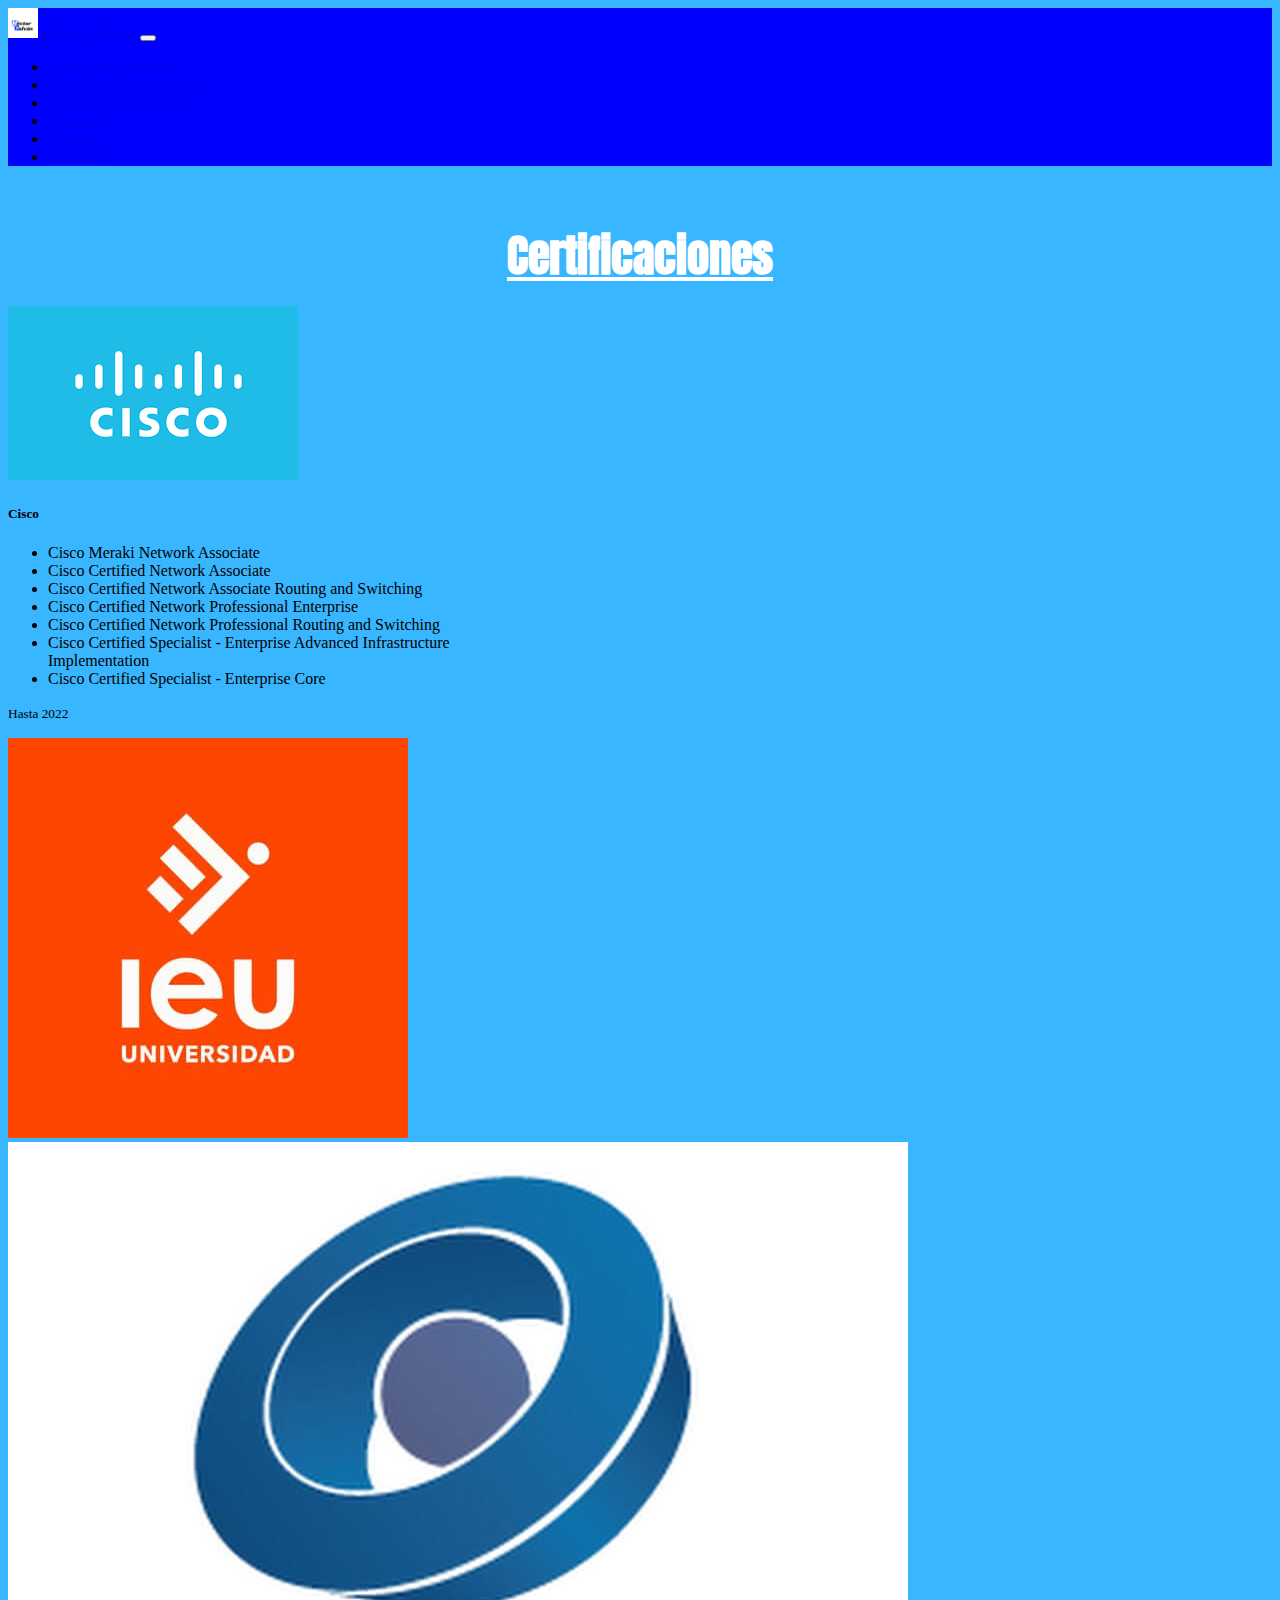
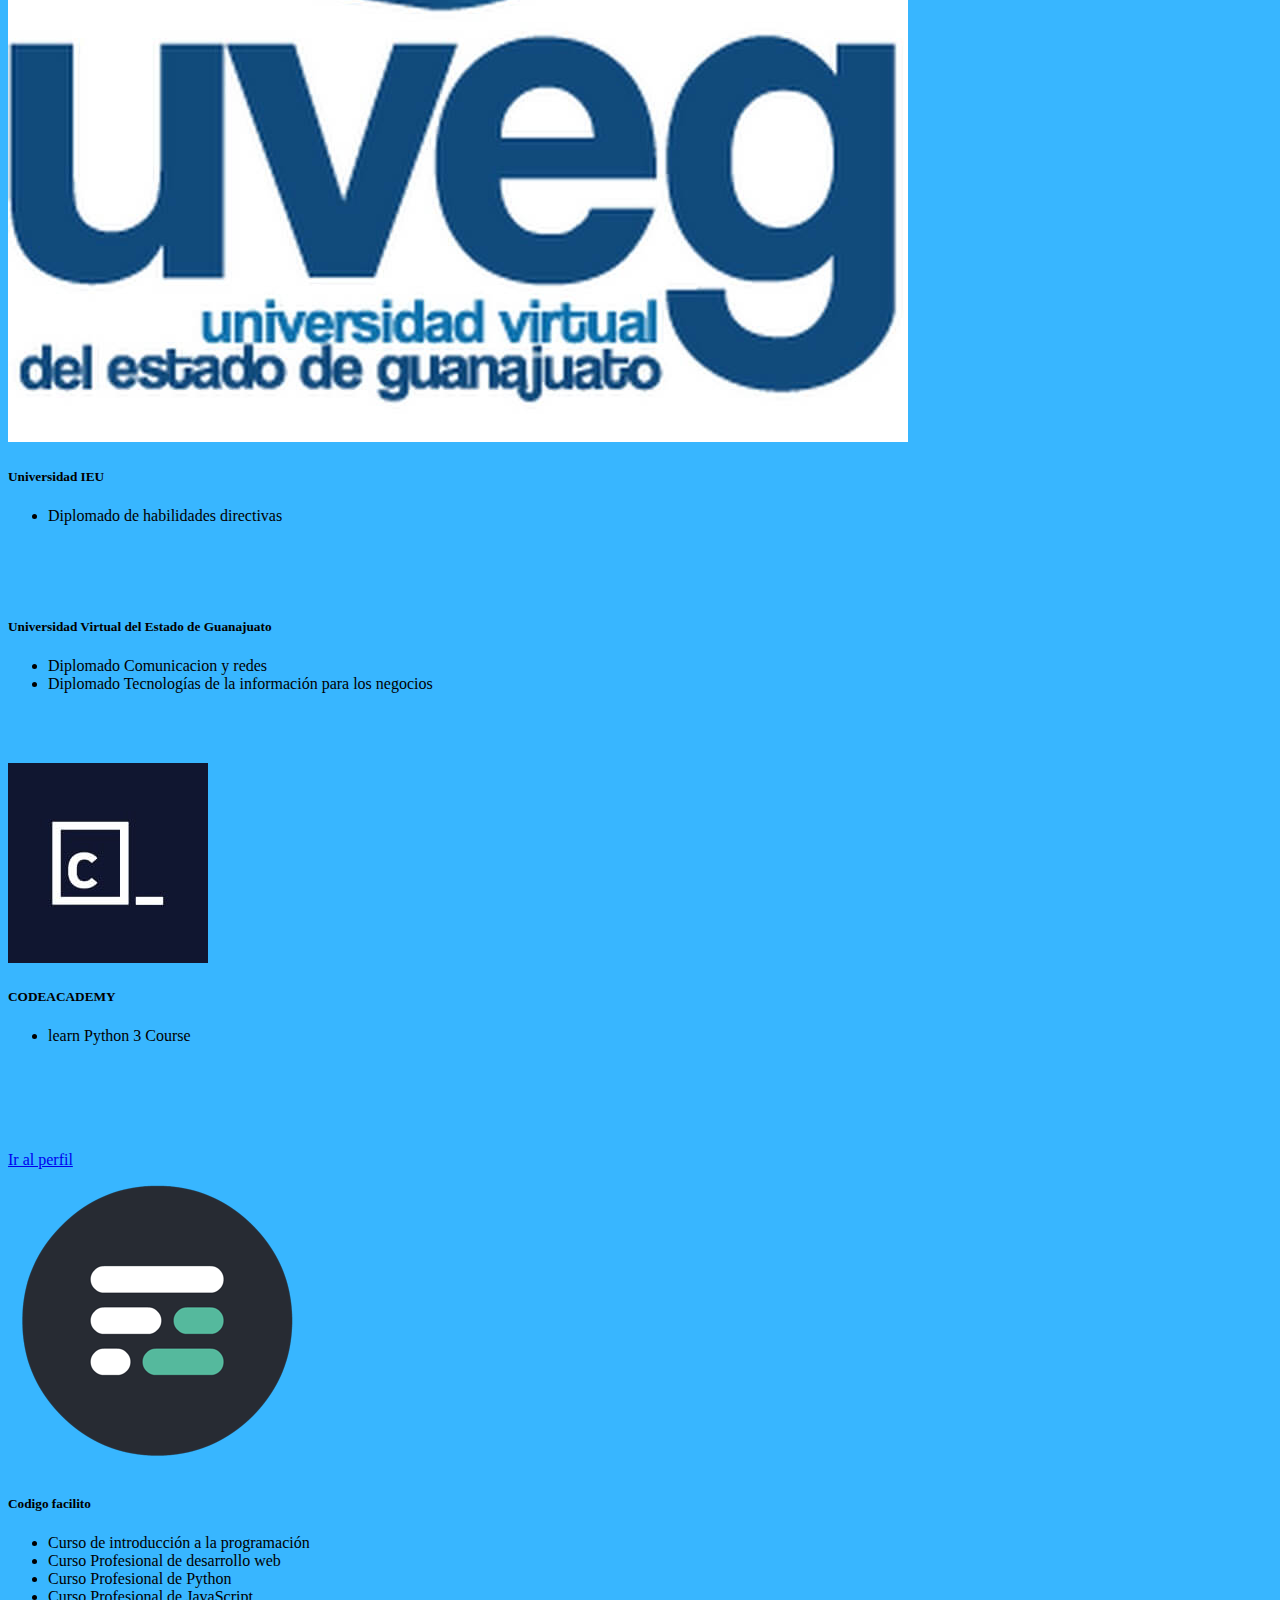
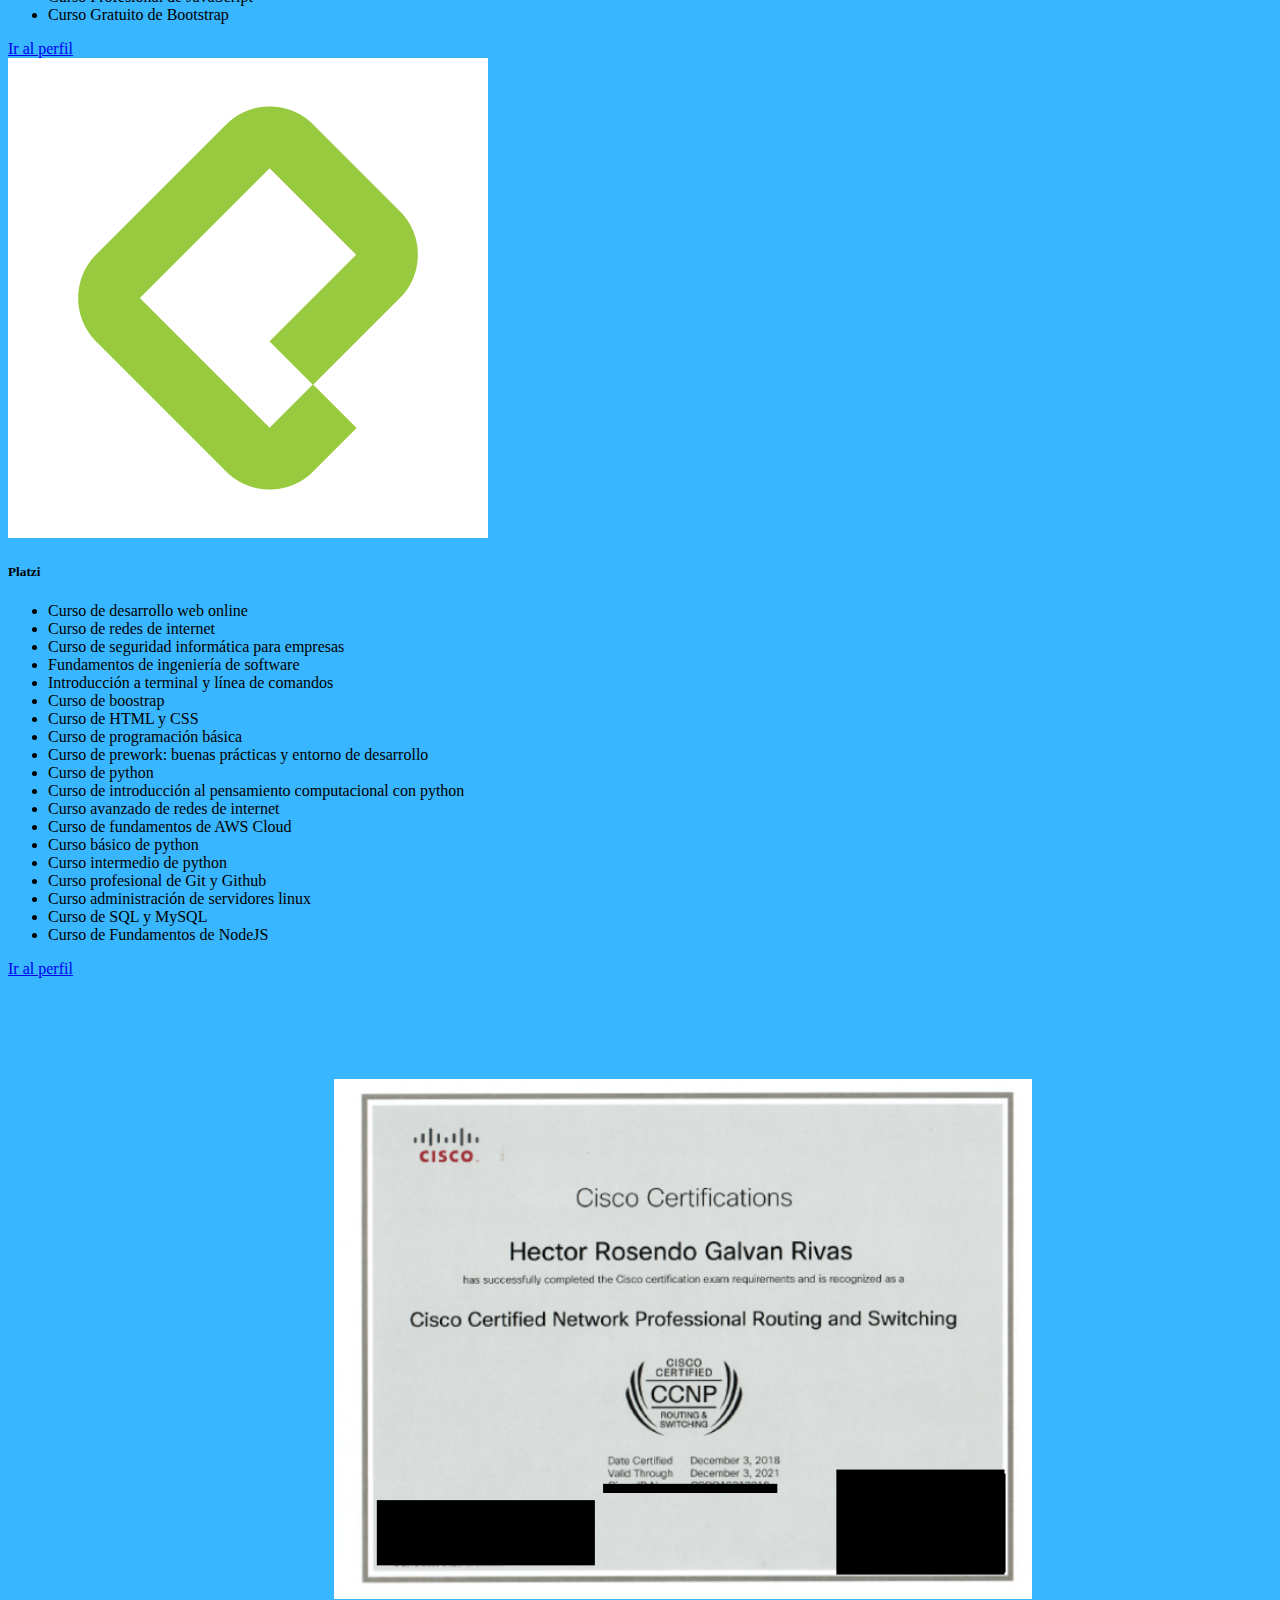
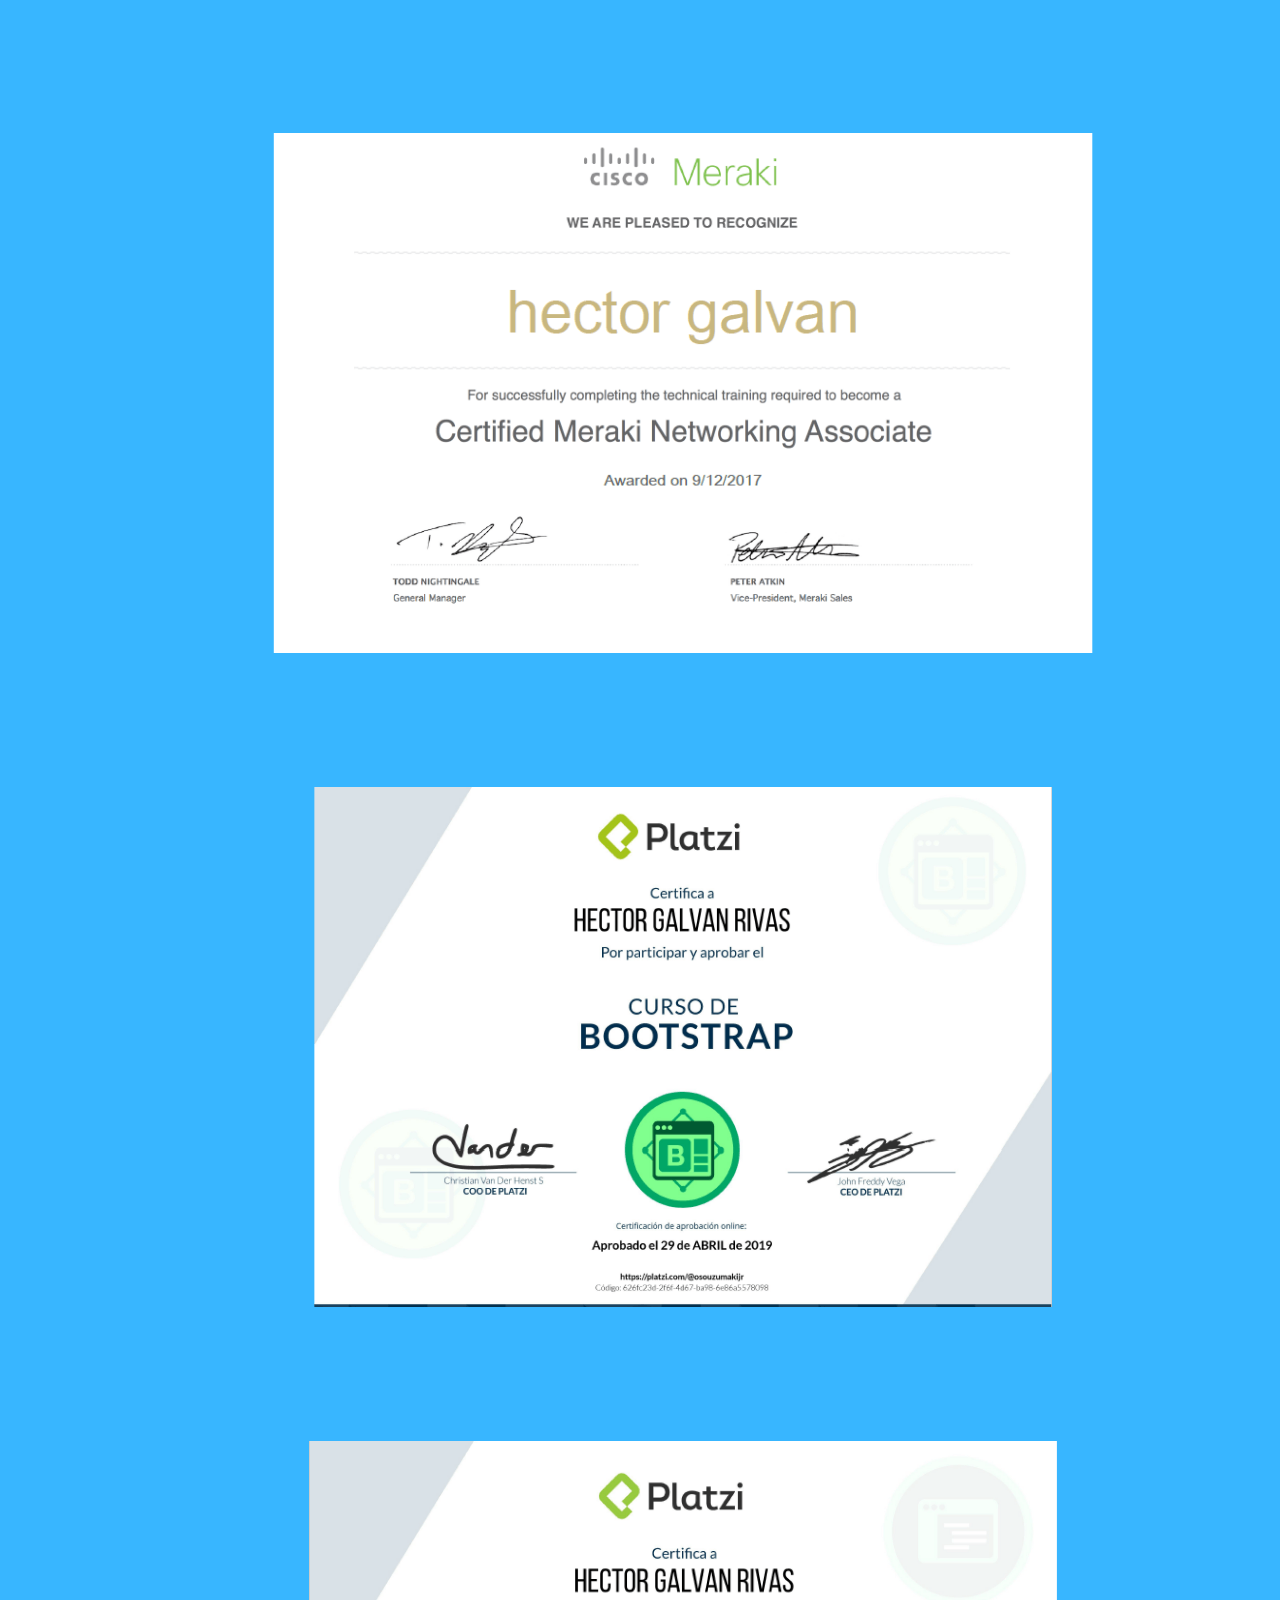
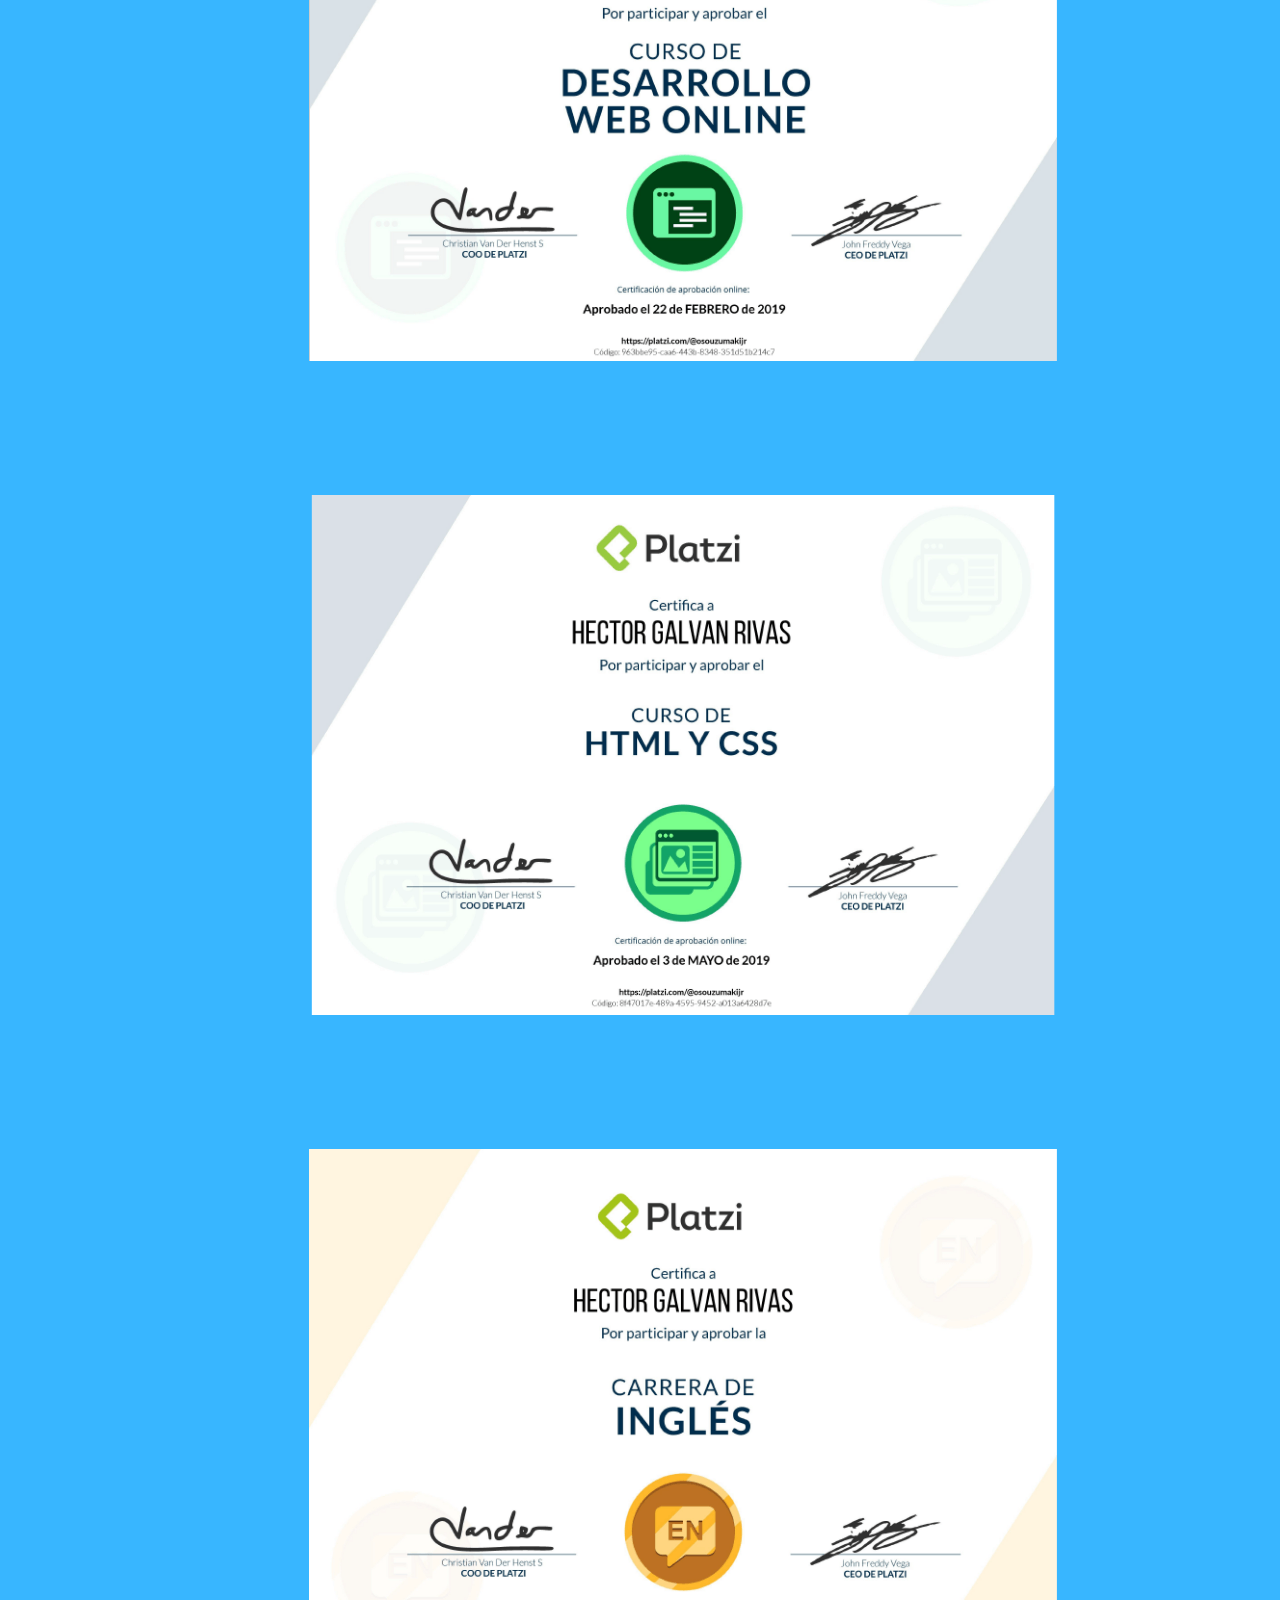
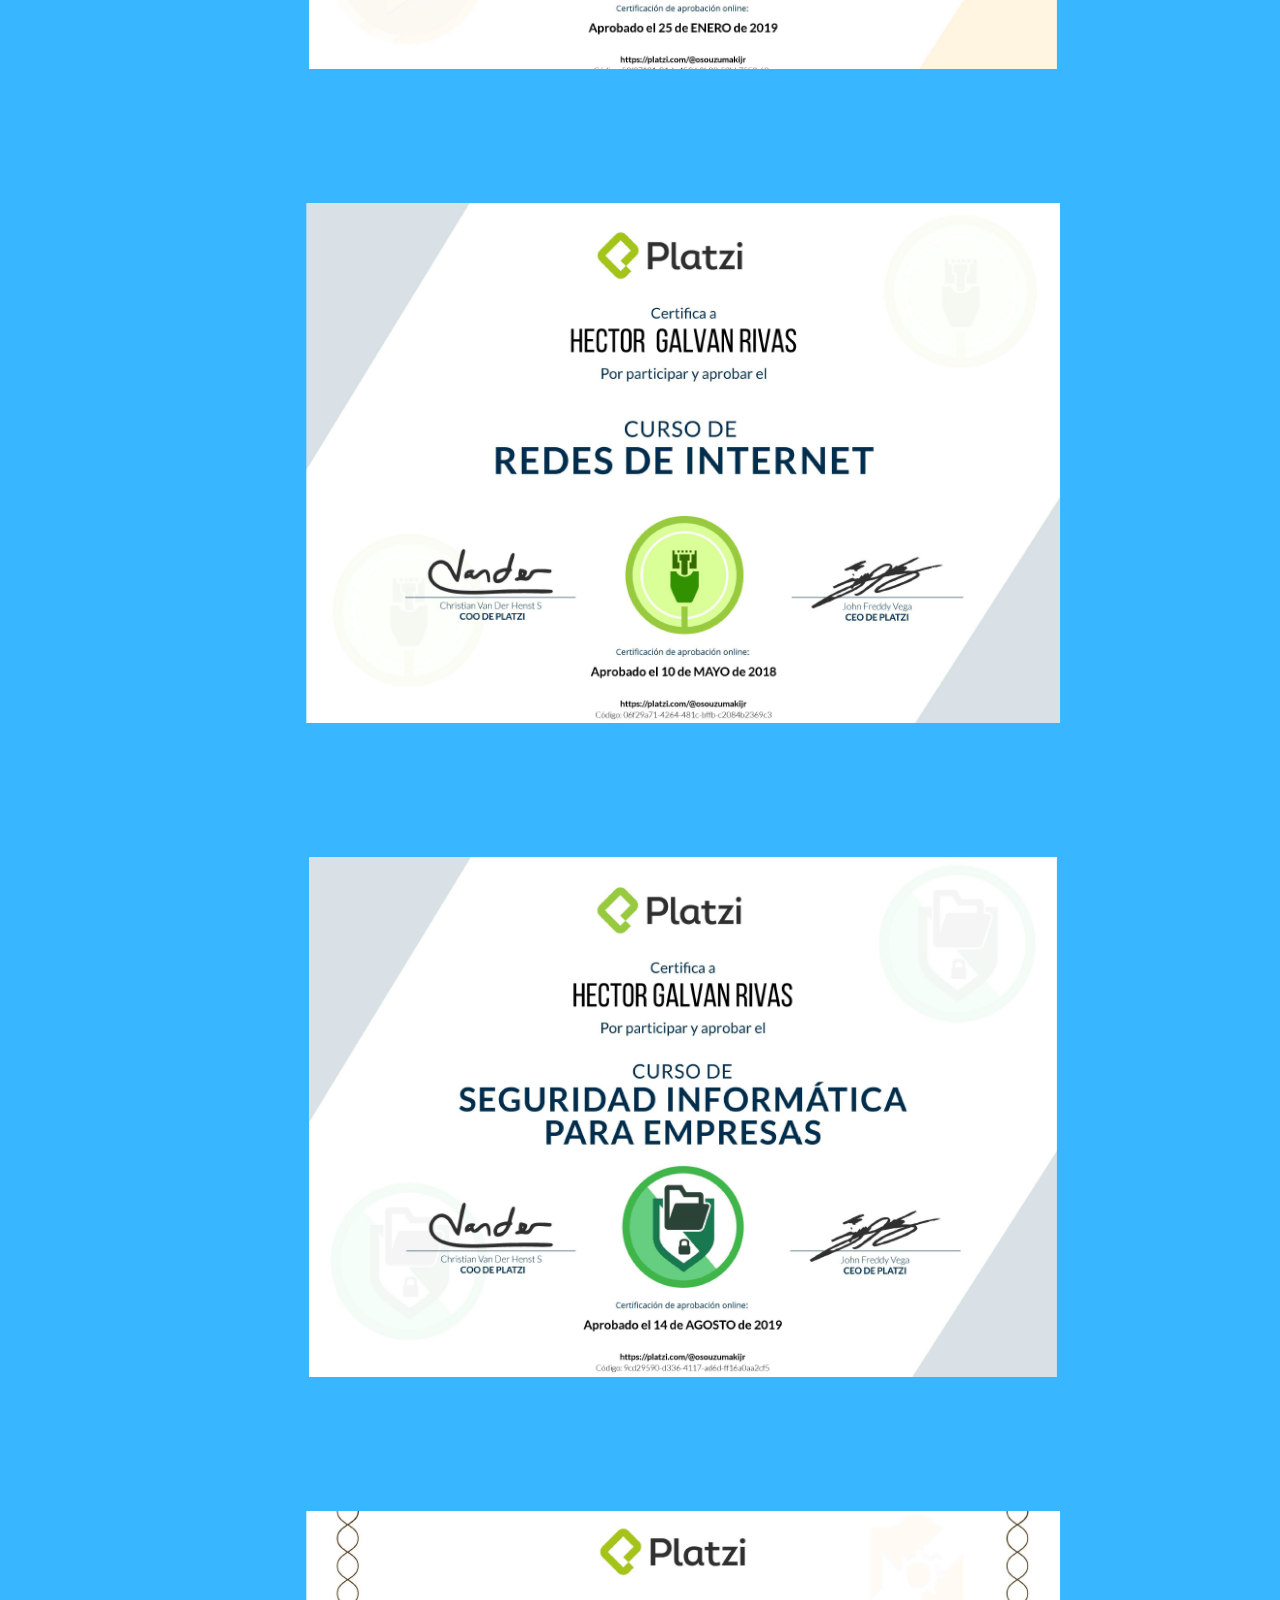
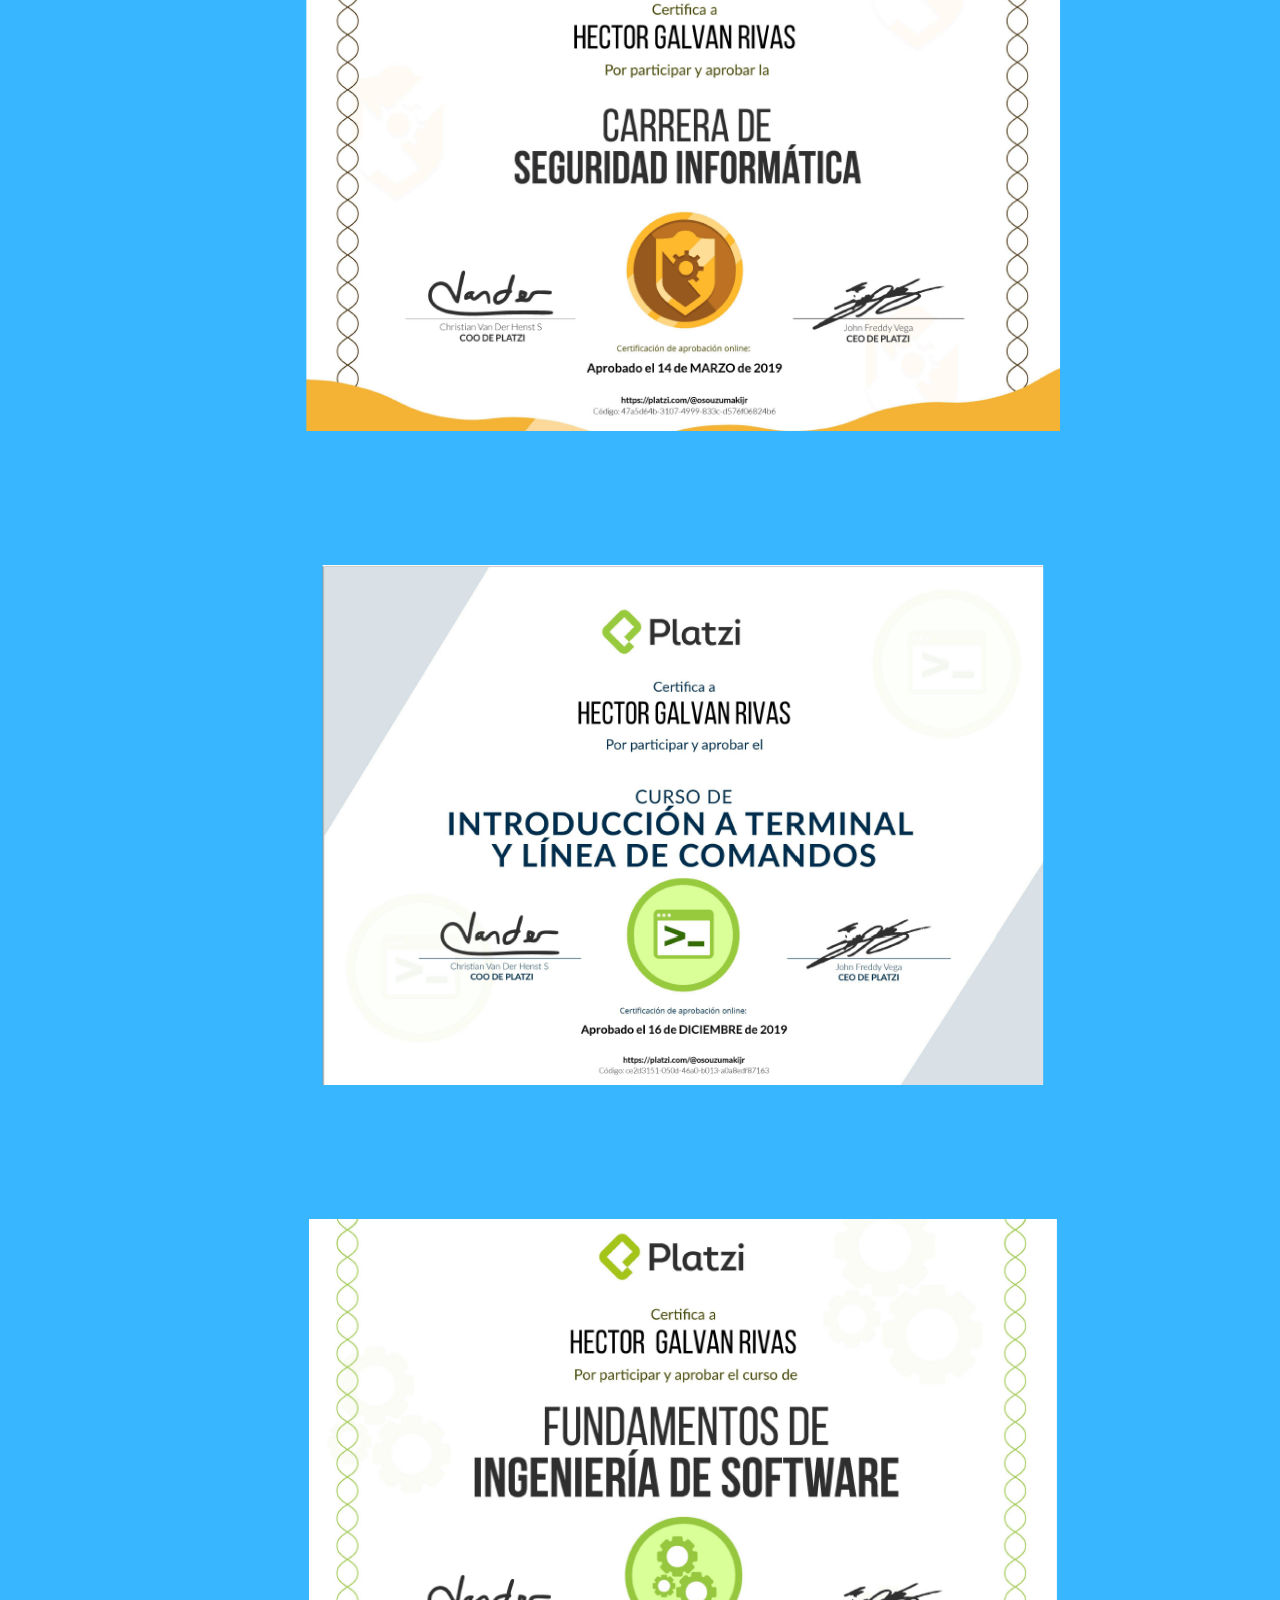
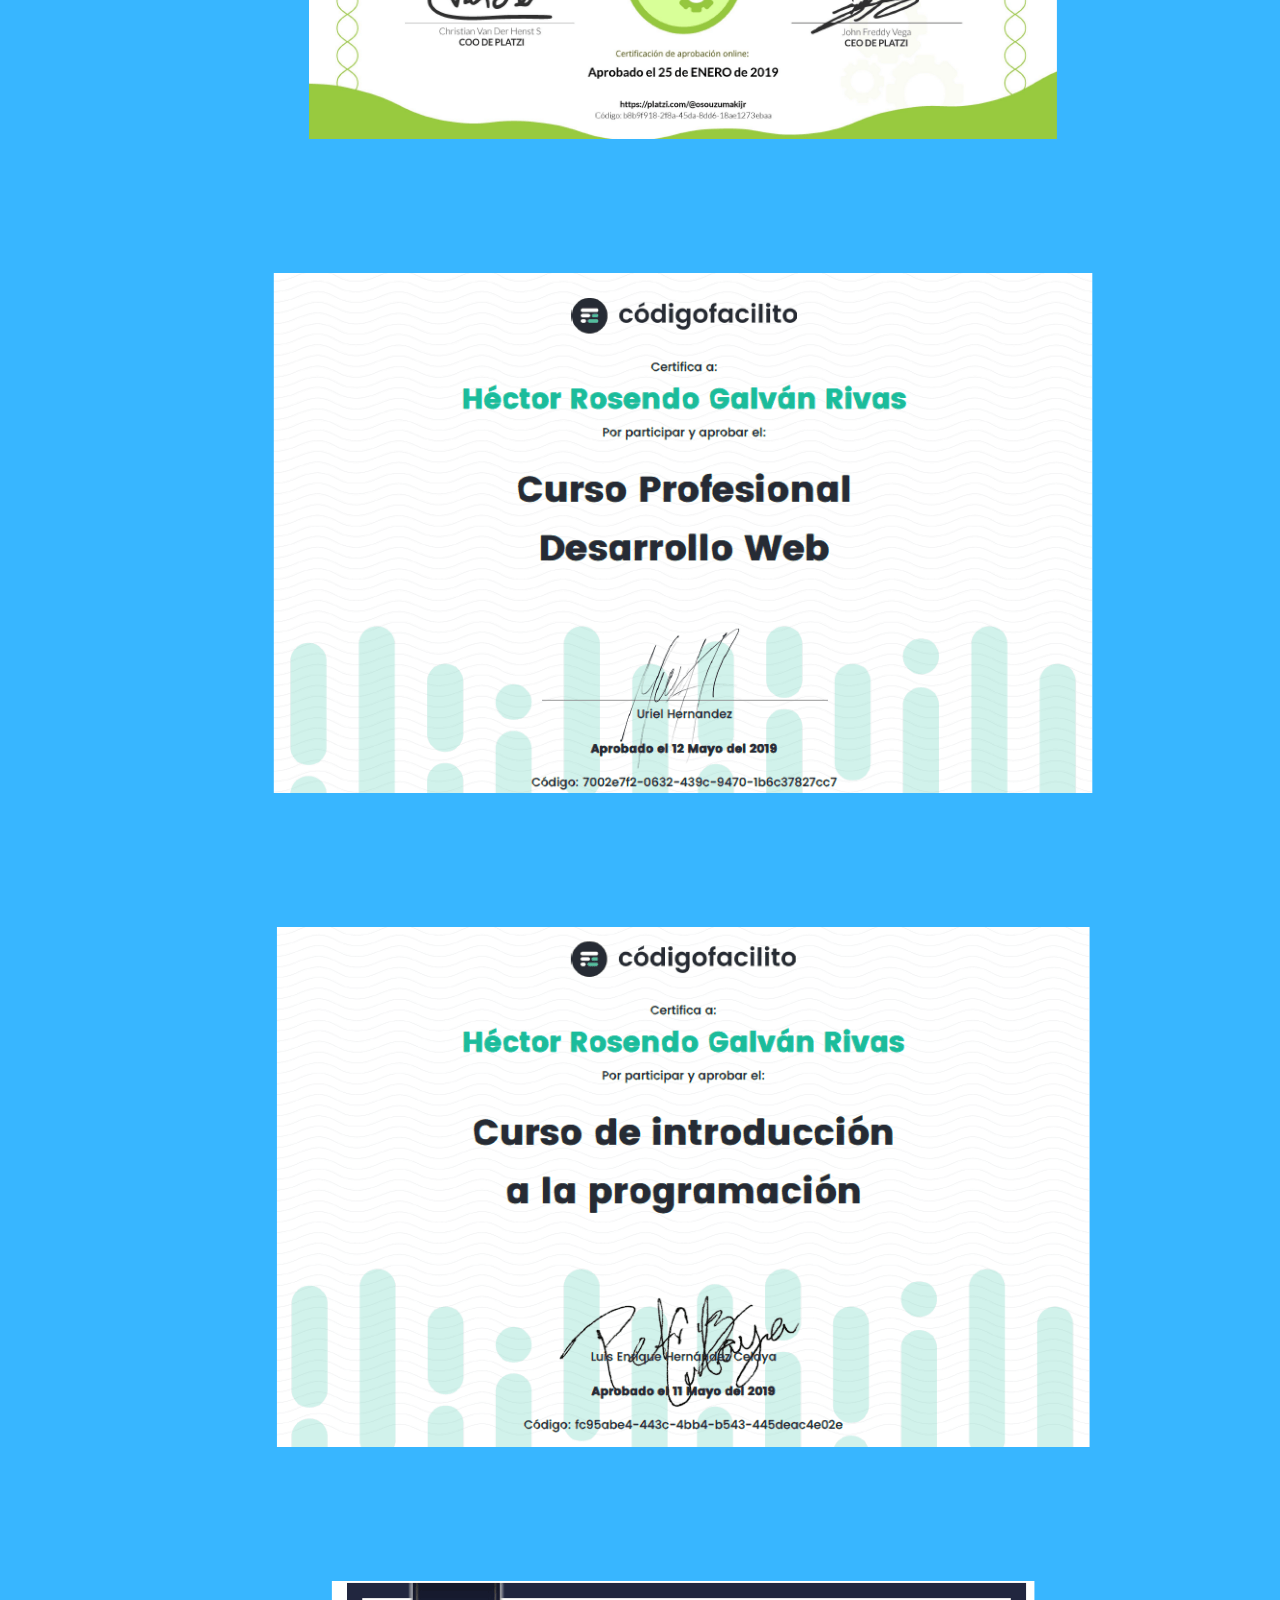
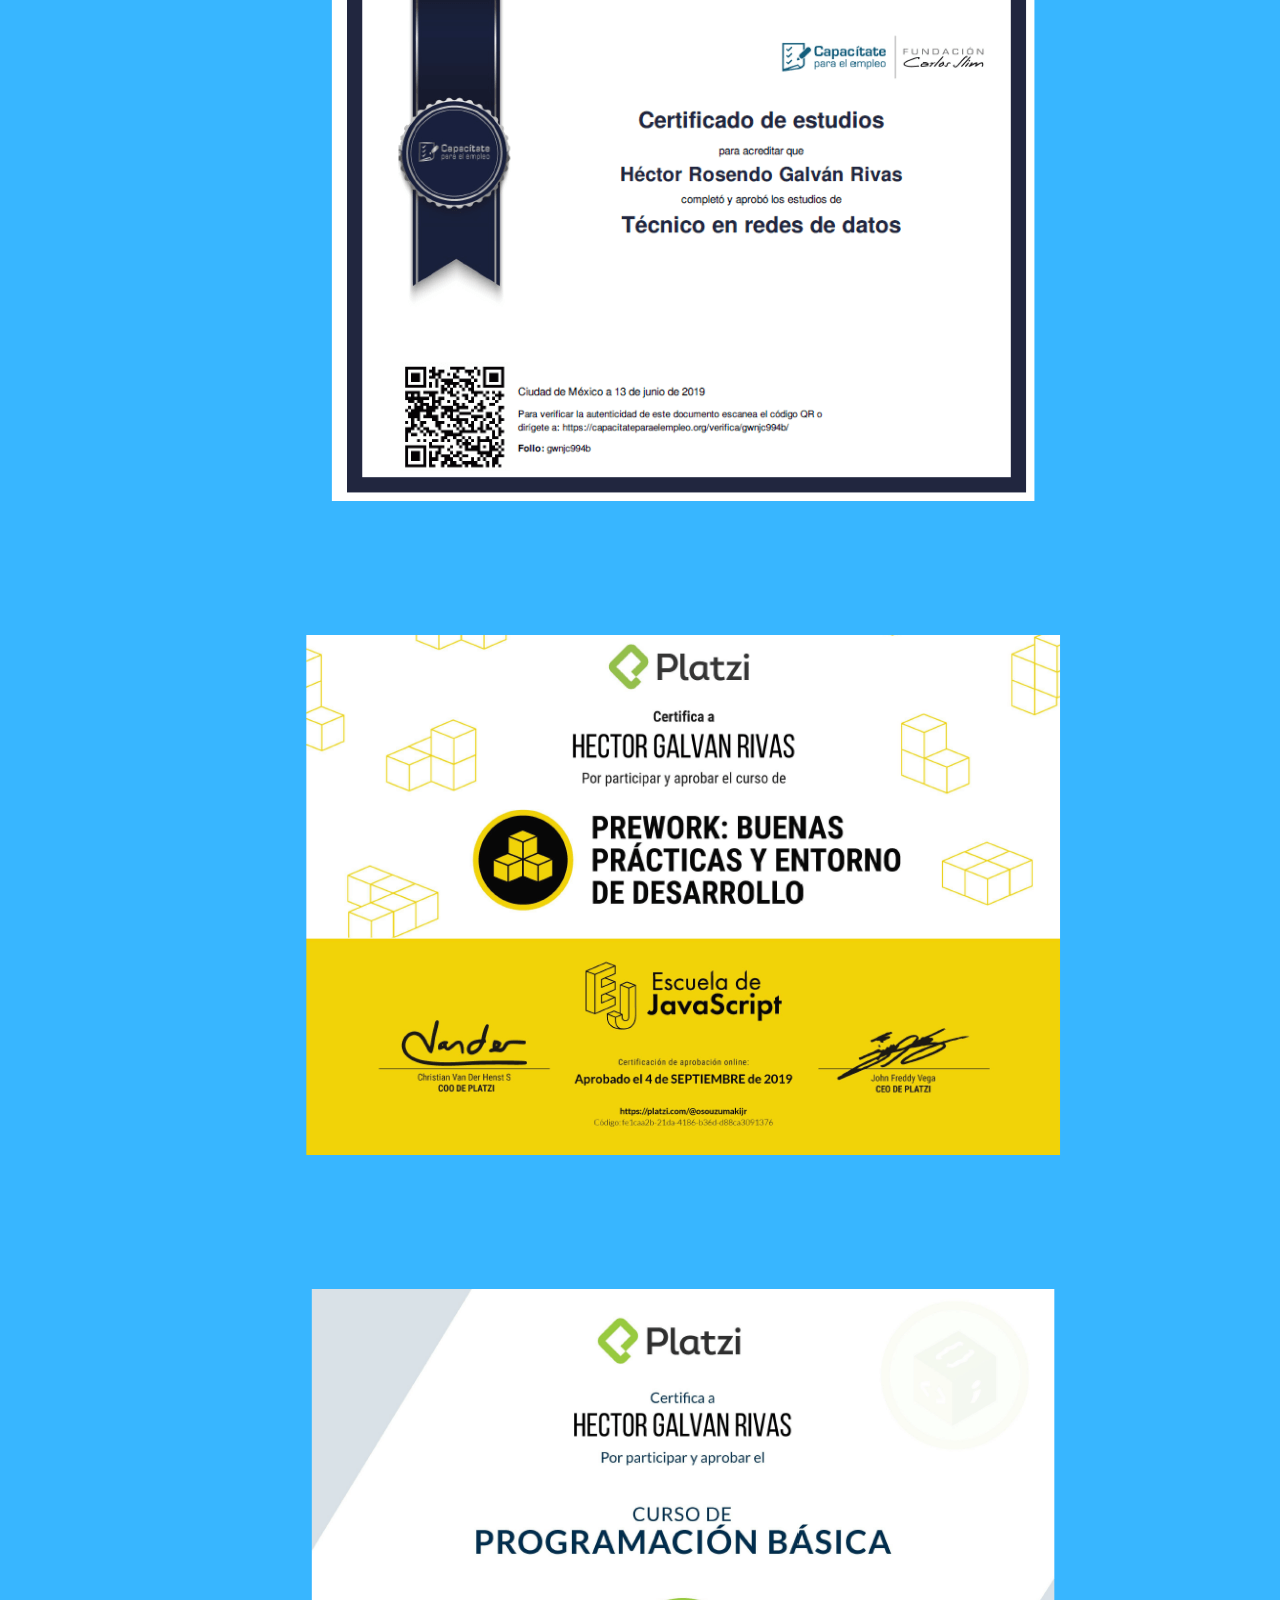
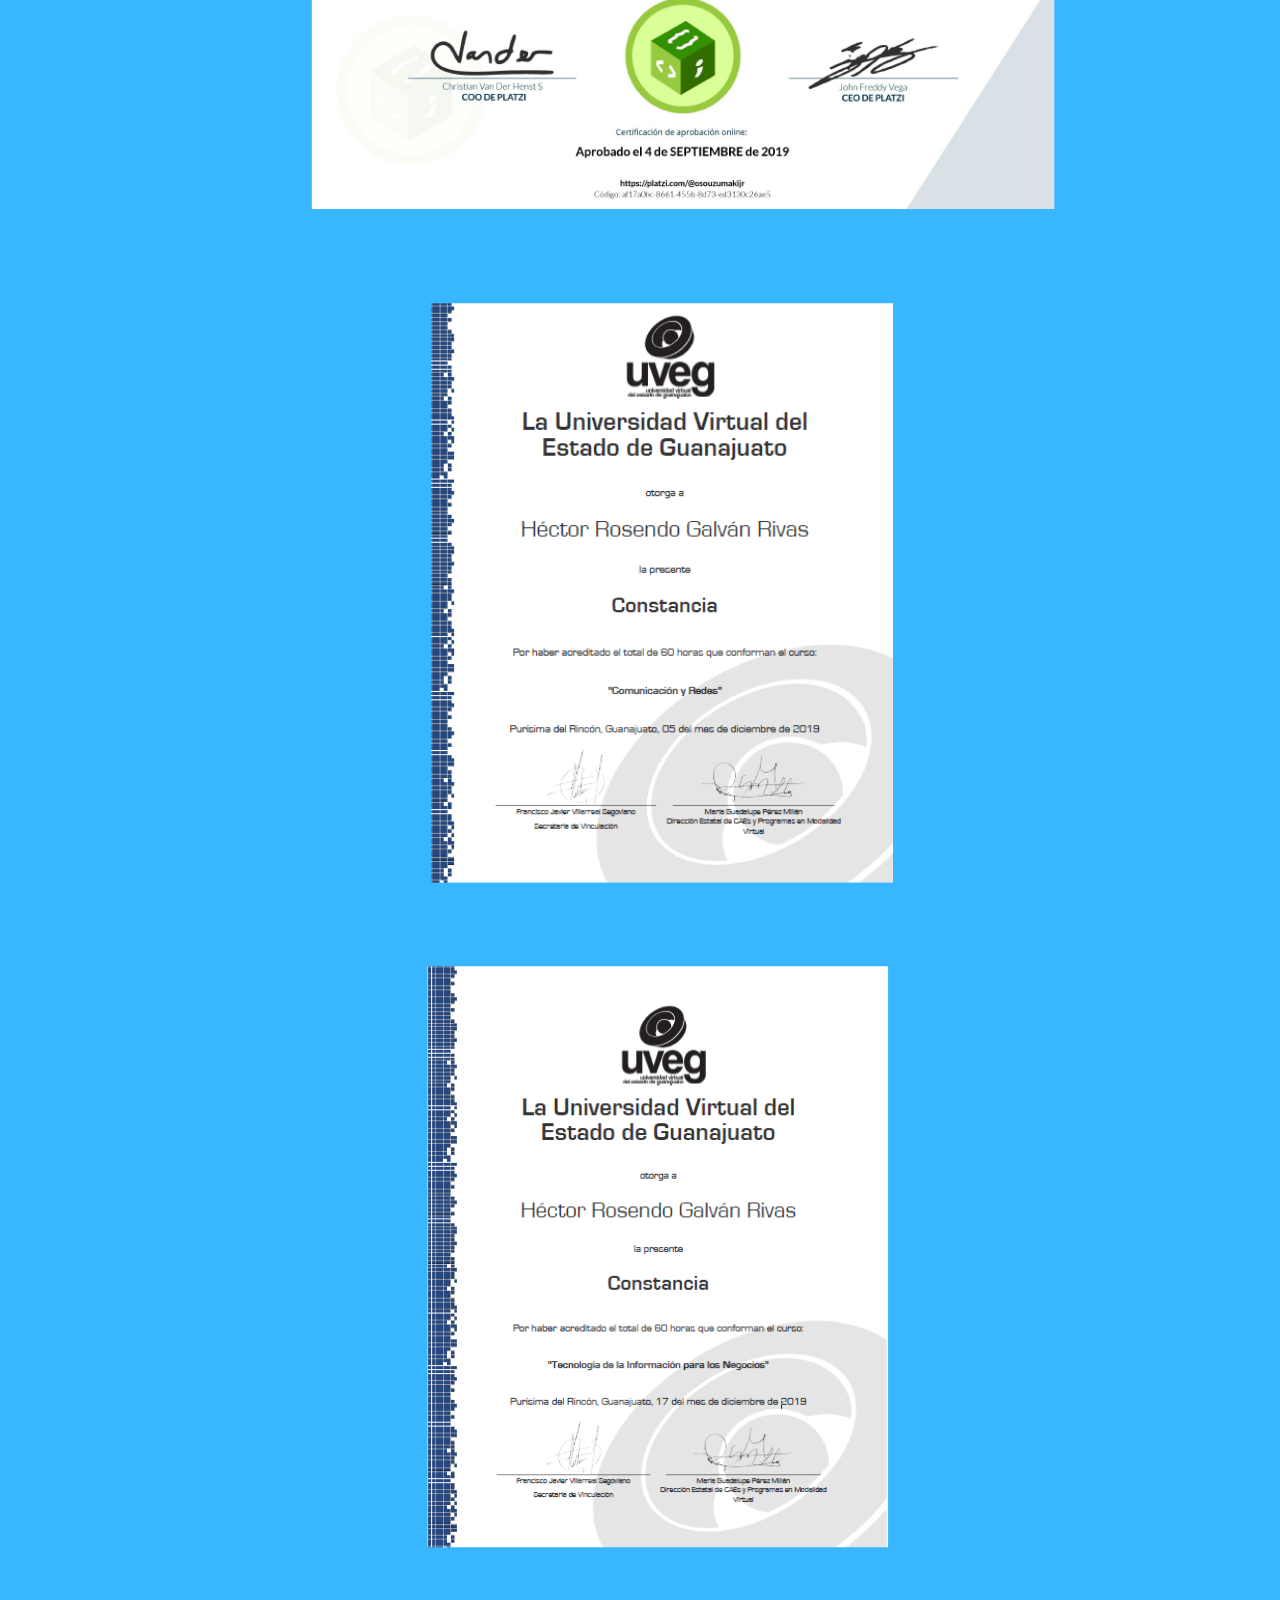
==== certificaciones.html @ f0a774d4 "version nueva sin contatcto" ====
<!DOCTYPE html>
<html lang="es">
<head>
    <meta charset="UTF-8">
    <meta http-equiv="X-UA-Compatible" content="IE=edge">
    <meta name="viewport" content="width=device-width, initial-scale=1.0">
    <link rel="stylesheet" href="https://cdn.jsdelivr.net/npm/bootstrap@4.6.0/dist/css/bootstrap.min.css" integrity="sha384-B0vP5xmATw1+K9KRQjQERJvTumQW0nPEzvF6L/Z6nronJ3oUOFUFpCjEUQouq2+l" crossorigin="anonymous">
    <link rel="stylesheet" href="css/index.css">
    <link rel="stylesheet" href="css/responsive.css">
    <link href='https://fonts.googleapis.com/css?family=Anton' rel='stylesheet'>
    <script src="https://kit.fontawesome.com/4000791b54.js"></script>
    
    <title>Hector Galvan</title>
    <link rel="icon" type="image/png" href="images/H.png">
</head>


<body id="home-pg">

    <!-- navbar  -->

    <div class="container main-container">
    <body data-spy="scroll" data-target="#navbarSupportedContent"></body>
  
        <nav class="navbar navbar-expand-lg navbar-light bg-light sticky-top"  style="background-color: blue;">
          <div class="container" id="barra">
              <div class="row">
                  
                <!---barra de navegacion --->
    
          <a class="navbar-brand ml-auto" href="#">
                        <img src="images/H.png" width="30" height="30" alt="logo">
                      </a>
                <a class="navbar-brand" href="index.html"><i class="far fa-smile"></i> Héctor  Galván </a>
                <button class="navbar-toggler" type="button" data-toggle="collapse" data-target="#navbarSupportedContent" aria-controls="navbarSupportedContent" aria-expanded="false" aria-label="Toggle navigation">
                  <span class="navbar-toggler-icon"></span>
                </button>
              
                <div class="collapse navbar-collapse" id="navbarSupportedContent">
                  <ul class="navbar-nav ml-auto">
                        
                        <li class="nav-item ">
                          <a class="nav-link" href="educacion.html"><i class="fas fa-book-reader"></i> Educacion <span class="sr-only">(current)</span></a>
                        </li>
                        
                        <li class="nav-item ">
                            <a class="nav-link" href="certificaciones.html"> <i class="fas fa-award"></i> Certificaciones <span class="sr-only">(current)</span></a>
                        </li>
                      
                          <li class="nav-item ">
                       <a class="nav-link" href="#trabajo">  <i class="far fa-address-card"></i> Experiencia <span class="sr-only">(current)</span></a>
                      </li>
                      
                      <li class="nav-item ">
                        <a class="nav-link" href="#contact"><i class="fas fa-phone-alt"></i> Contacto </a>
                      </li>
                  
                      <li class="nav-item">
                        <a class="nav-link" href="https://github.com/inghgalvan1"><i class="fab fa-github"></i> Github </a>
                      </li>
                    
                      <li class="nav-item ">
                        <a class="nav-link" href="https://www.linkedin.com/in/inghgalvan/"><i class="fab fa-linkedin"></i> Linkedin </a>
                      </li>
               
                  </ul>
                
                </div>
              </div>
            </div>
          </nav>
         
    </div>

    

    <!-- Certificaciones -->
<section id="Educacion">
        <div class="container main-container">
            <div class="row">
                <h1 id="Titulo_edu">Certificaciones</h1>
                   
            </div>

            <div class="row">
                <br />
            </div>

              
              <div class="container">
                <div class="row">
                  <div class="col-12 col-sx-12 col-sm-12 col-md-6 col-lg-6">
                    <!--Cisco-->
                    <div class="card mb-3" style="max-width: 540px;">
                        <div class="row no-gutters">
                          <div class="col-md-4">
                            <img src="images/cisco.png" class="card-img" alt="Cisco">
                          </div>
                          <div class="col-md-8">
                            <div class="card-body">
                              <h5 class="card-title">Cisco</h5>
                             <ul>
                                <li>Cisco Meraki Network Associate</li>
                                <li>Cisco Certified Network Associate</li>
                                <li>Cisco Certified Network Associate Routing and Switching </li>
                                <li>Cisco Certified Network Professional Enterprise </li>
                                <li>Cisco Certified Network Professional Routing and Switching </li>
                                <li>Cisco Certified Specialist - Enterprise Advanced Infrastructure Implementation </li>
                                <li>Cisco Certified Specialist - Enterprise Core</li>
                              </ul>
                            <p class="card-text"><small class="text-muted">Hasta 2022</small></p>
                            </div>
                          </div>
                        </div>
                      </div>
                </div>
              
                         <!--IEU-->
              
                    <div class="col-12 col-sx-12 col-sm-12 col-md-6 col-lg-6">
                        <div class="card mb-3" style="max-width: 540px;">
                        <div class="row no-gutters">
                          <div class="col-md-4">
                            <img src="images/ieu.jpeg" class="card-img" alt="Cisco">
                            <img src="images/uveg_dos.jpg" class="card-img" alt="Cisco">
                          </div>
                          <div class="col-md-8">
                            <div class="card-body">
                              <h5 class="card-title">Universidad IEU</h5>
                             <ul>
                                <li>Diplomado de habilidades directivas</li>
                                <br />
                                <br />
                                <br />
                                <br />
                             </ul> 
                             <h5 class="card-title">Universidad Virtual del Estado de Guanajuato</h5>
                             <ul>
                                <li>Diplomado Comunicacion y redes</li>
                                <li>Diplomado Tecnologías de la información para los negocios</li>
                                <br />
                                <br />
                                <br />
                             </ul> 
                            </div>
                        </div>
                      </div>
                    </div>   
                </div>
              </div>
              
              <!--CODEACADEMY-->
              
              <div class="row">
               
                <div class="col-12 col-sx-12 col-sm-12 col-md-6 col-lg-6">
              
                    <div class="card mb-3" style="max-width: 540px;">
                        <div class="row no-gutters">
                          <div class="col-md-4">
                            <img src="images/code.jpeg" class="card-img" alt="Cisco">
                          </div>
                          <div class="col-md-8">
                            <div class="card-body">
                              <h5 class="card-title">CODEACADEMY</h5>
                             <ul>
                                <li>learn Python 3 Course</li>
                                <br />
                                <br />
                                <br />
                                <br />
                                <br />
                             </ul>
                             <a href="https://www.codecademy.com/profiles/cloud9338108642" class="btn btn-primary stretched-link">Ir al perfil</a>
                            </div>
                          </div>
                        </div>
                    </div> 
                </div>
              
                <!--Codigo facilito-->
              
                <div class="col-12 col-sx-12 col-sm-12 col-md-6 col-lg-6">
                    <div class="card mb-3" style="max-width: 540px;">
                        <div class="row no-gutters">
                          <div class="col-md-4">
                            <img src="images/codi.png" class="card-img" alt="codi">
                          </div>
                            <div class="col-md-8">
                            <div class="card-body">
                              <h5 class="card-title">Codigo facilito</h5>
                             <ul>
                                <li>Curso de introducción a la programación</li>
                                <li>Curso Profesional de desarrollo web </li>
                                <li>Curso Profesional de Python</li>
                                <li>Curso Profesional de JavaScript</li>
                                <li>Curso Gratuito de Bootstrap</li>
                             </ul>
                             <a href="https://codigofacilito.com/usuarios/inghgalvan" class="btn btn-primary stretched-link">Ir al perfil</a>
                            </div>
                            </div>
                        </div>
                    </div> 
                </div> 
              
              </div>
              
              <div class="row">
                <div class="col-12 col-sx-12 col-sm-12 col-md-12 col-lg-12">
                    <div class="card mb-3" style="max-width: 1040px;">
                        <div class="row no-gutters">
                          <div class="col-md-4 col-lg-4">
                            <img src="images/platzi.png" class="card-img" alt="platzi">
                          </div>
                            <div class="col-md-8 col-lg-8">
                            <div class="card-body" style="height: auto;">
                              <h5 class="card-title">Platzi</h5>
                             <ul>
                                <li>Curso de desarrollo web online</li>
                                <li>Curso de redes de internet </li>
                                <li>Curso de seguridad informática para empresas</li>
                                <li>Fundamentos de ingeniería de software </li>
                                <li>Introducción a terminal y línea de comandos  </li>
                                <li>Curso de boostrap  </li>
                                <li>Curso de HTML y CSS  </li>
                                <li>Curso de programación básica   </li>
                                <li>Curso de prework: buenas prácticas y entorno de desarrollo</li>
                                <li>Curso de python</li>
                                <li>Curso de introducción al pensamiento computacional con python</li>
                                <li>Curso avanzado de redes de internet</li>
                                <li>Curso de fundamentos de AWS Cloud</li>
                                <li>Curso básico de python</li>
                                <li>Curso intermedio de python</li>
                                <li>Curso profesional de Git y Github</li>
                                <li>Curso administración de servidores linux </li>
                                <li>Curso de SQL y MySQL</li>
                                <li>Curso de Fundamentos de NodeJS</li>
                            </ul>
              
                            <a href="https://platzi.com/p/inghgalvan/" class="btn btn-primary stretched-link">Ir al perfil</a>
                            </div>
                            </div>
                        </div>
                    </div> 
              
                </div>
                
              </div>
              
              </div>
              
              </div>
              <br>
              <br>
              
              
            
              <script src="https://code.jquery.com/jquery-3.5.1.slim.min.js" integrity="sha384-DfXdz2htPH0lsSSs5nCTpuj/zy4C+OGpamoFVy38MVBnE+IbbVYUew+OrCXaRkfj" crossorigin="anonymous"></script>
              <script src="https://cdn.jsdelivr.net/npm/bootstrap@4.6.0/dist/js/bootstrap.bundle.min.js" integrity="sha384-Piv4xVNRyMGpqkS2by6br4gNJ7DXjqk09RmUpJ8jgGtD7zP9yug3goQfGII0yAns" crossorigin="anonymous"></script>

            </div>
        </div>
</section>

<!---carrusel certificacion --->

<section id="carrusel">
    <div id="carouselExampleControls" class="carousel slide" data-ride="carousel">
        <div class="carousel-inner">
          <div class="carousel-item active">
            <img src="images/16.png" class="d-block w-100"  alt="...">
          </div>
          <div class="carousel-item">
            <img src="images/11.png" class="d-block w-100"  alt="...">
          </div>
          <div class="carousel-item">
            <img src="images/12.png" class="d-block w-100"  alt="...">
          </div>
          <div class="carousel-item">
            <img src="images/13.png" class="d-block w-100"  alt="...">
          </div>
          <div class="carousel-item">
            <img src="images/14.png" class="d-block w-100"  alt="...">
          </div>
          <div class="carousel-item">
            <img src="images/15.png" class="d-block w-100"  alt="...">
          </div>
          <div class="carousel-item">
            <img src="images/17.png" class="d-block w-100"  alt="...">
          </div>
          <div class="carousel-item">
            <img src="images/19.png" class="d-block w-100"  alt="...">
          </div>
          <div class="carousel-item">
            <img src="images/20.png" class="d-block w-100"  alt="...">
          </div>
          <div class="carousel-item">
            <img src="images/21_2.png" class="d-block w-100"  alt="...">
          </div>
          <div class="carousel-item">
            <img src="images/22.png" class="d-block w-100"  alt="...">
          </div>
          <div class="carousel-item">
            <img src="images/23.png" class="d-block w-100"  alt="...">
          </div>
          <div class="carousel-item">
            <img src="images/24.png" class="d-block w-100"  alt="...">
          </div>
          <div class="carousel-item">
            <img src="images/25.png" class="d-block w-100"  alt="...">
          </div>
          <div class="carousel-item">
            <img src="images/26.png" class="d-block w-100"  alt="...">
          </div>
          <div class="carousel-item">
            <img src="images/27.png" class="d-block w-100"  alt="...">
          </div>
          <div class="carousel-item">
            <img src="images/28.png" class="d-block w-100"  alt="...">
          </div>
          <div class="carousel-item">
            <img src="images/29.png" class="d-block w-100"  alt="...">
          </div>
          <div class="carousel-item">
            <img src="images/30.png" class="d-block w-100"  alt="...">
          </div>
          <div class="carousel-item">
            <img src="images/31.png" class="d-block w-100"  alt="...">
          </div>
          <div class="carousel-item">
            <img src="images/32.png" class="d-block w-100"  alt="...">
          </div>
          <div class="carousel-item">
            <img src="images/33.png" class="d-block w-100"  alt="...">
          </div>
          <div class="carousel-item">
            <img src="images/34.png" class="d-block w-100"  alt="...">
          </div>
          <div class="carousel-item">
            <img src="images/35.jpg" class="d-block w-100"  alt="...">
          </div>
          <div class="carousel-item">
            <img src="images/36.jpg" class="d-block w-100"  alt="...">
          </div>
          <div class="carousel-item">
            <img src="images/37.jpg" class="d-block w-100"  alt="...">
          </div>
          <div class="carousel-item">
            <img src="images/38.png" class="d-block w-100"  alt="...">
          </div>
  
  
      </div>
      <a class="carousel-control-prev" href="#carouselExampleControls" role="button" data-slide="prev">
        <span class="carousel-control-prev-icon" aria-hidden="true"></span>
        <span class="sr-only">Previous</span>
      </a>
      <a class="carousel-control-next" href="#carouselExampleControls" role="button" data-slide="next">
        <span class="carousel-control-next-icon" aria-hidden="true"></span>
        <span class="sr-only">Next</span>
      </a>
    </div>
  </section>
  

</body>
</html>
---- css/index.css ----
#home-pg{
    background: #38b6ff;
    
}

#hec 
{
    width: 80%;
    padding-top: 30px;
    display: block;  
    margin-left: auto;  
    margin-right: auto;   
}

h1
{
    color: white;
    padding-top: 40px;
    font-family: 'Anton';font-size: 44px;
    text-decoration:underline
}
  




#mi_subtitulo
{
    font-family: 'Anton';font-size: 35px;
}
#mi_parrafo
{
   font-size: 25px;
   text-align: justify;
   text-justify: inter-word;
}

#Titulo_edu
{
    text-align: center;
    margin: auto;
}

#imagen_edu
{
    height: 250px;
    width: 250px;
    display: block;  
    margin-left: auto;  
    margin-right: auto;   
    padding: 5px;  
}

.btn-primary
{
    background:  #38b6ff;
}
---- css/responsive.css ----
@media (min-width: 576px) { ... }


@media (min-width: 768px) { ... }


@media (min-width: 992px) { ... }


@media (min-width: 1200px) { ... }
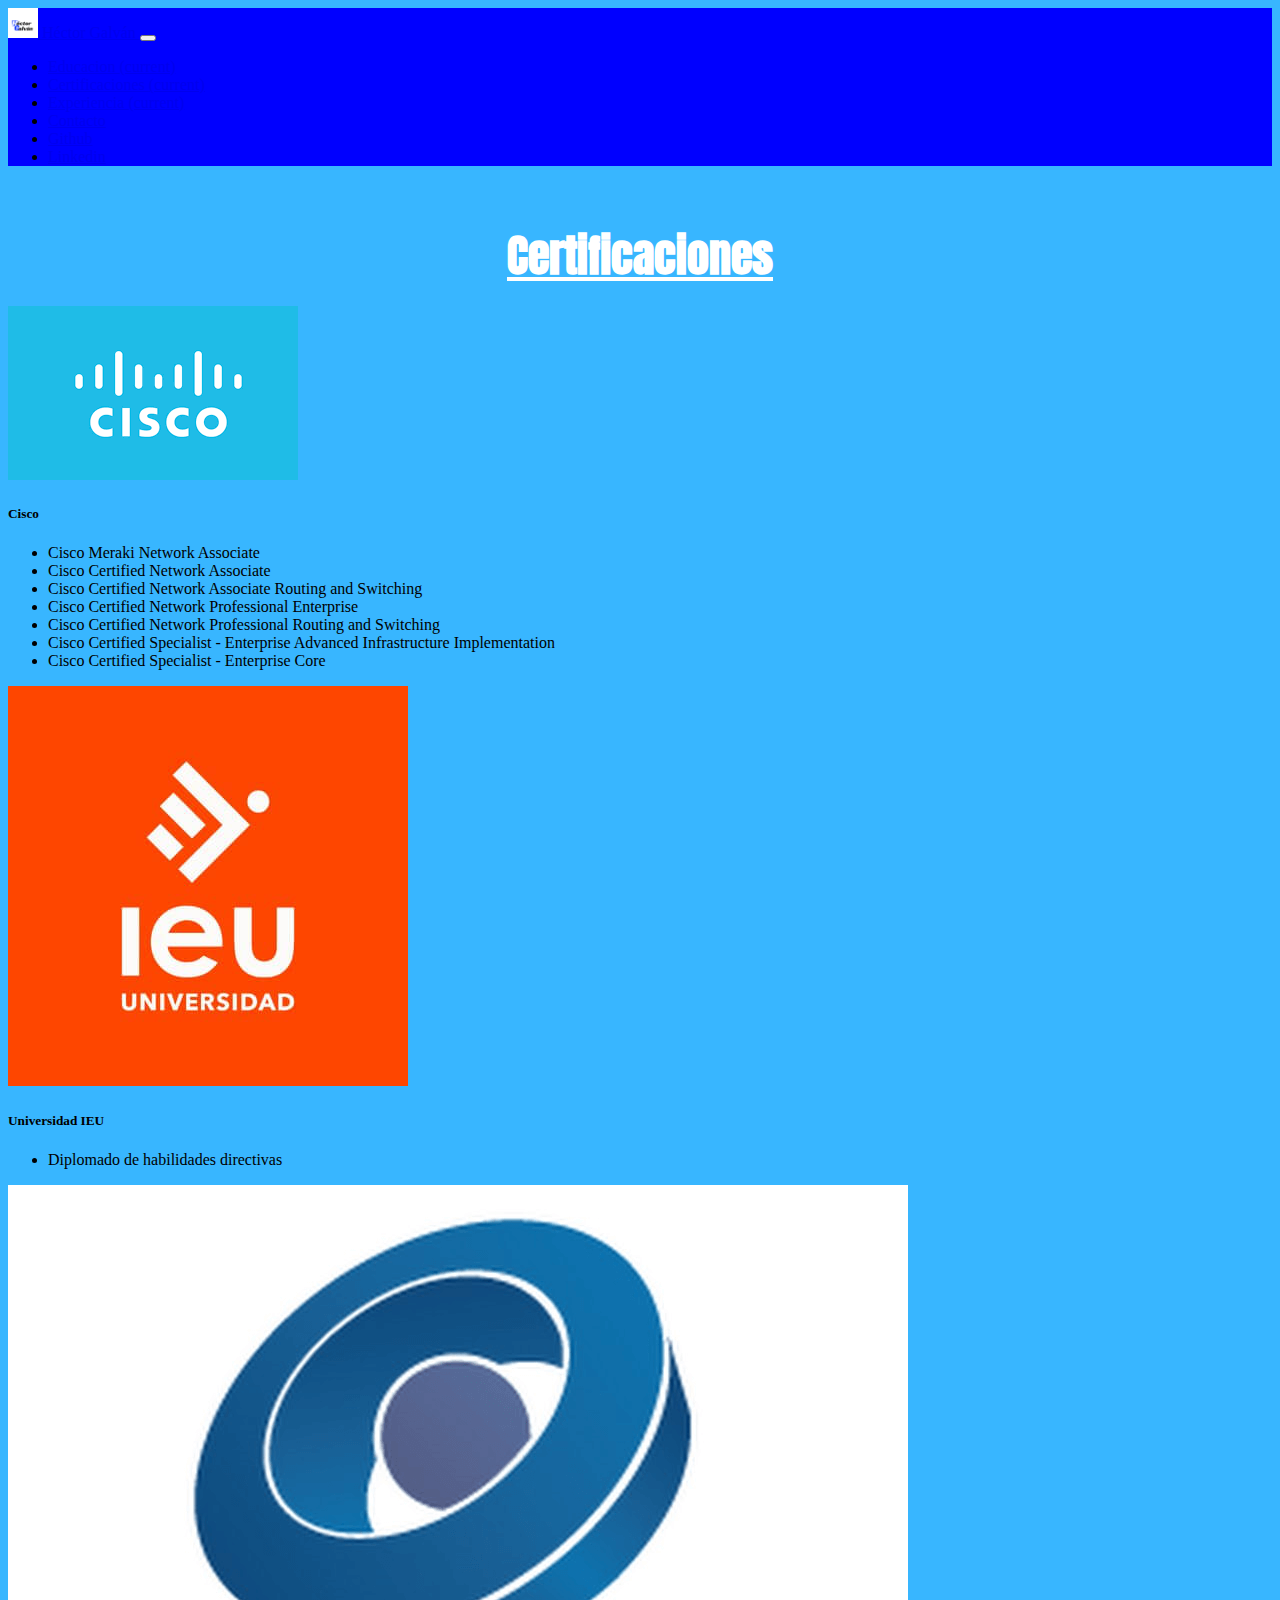
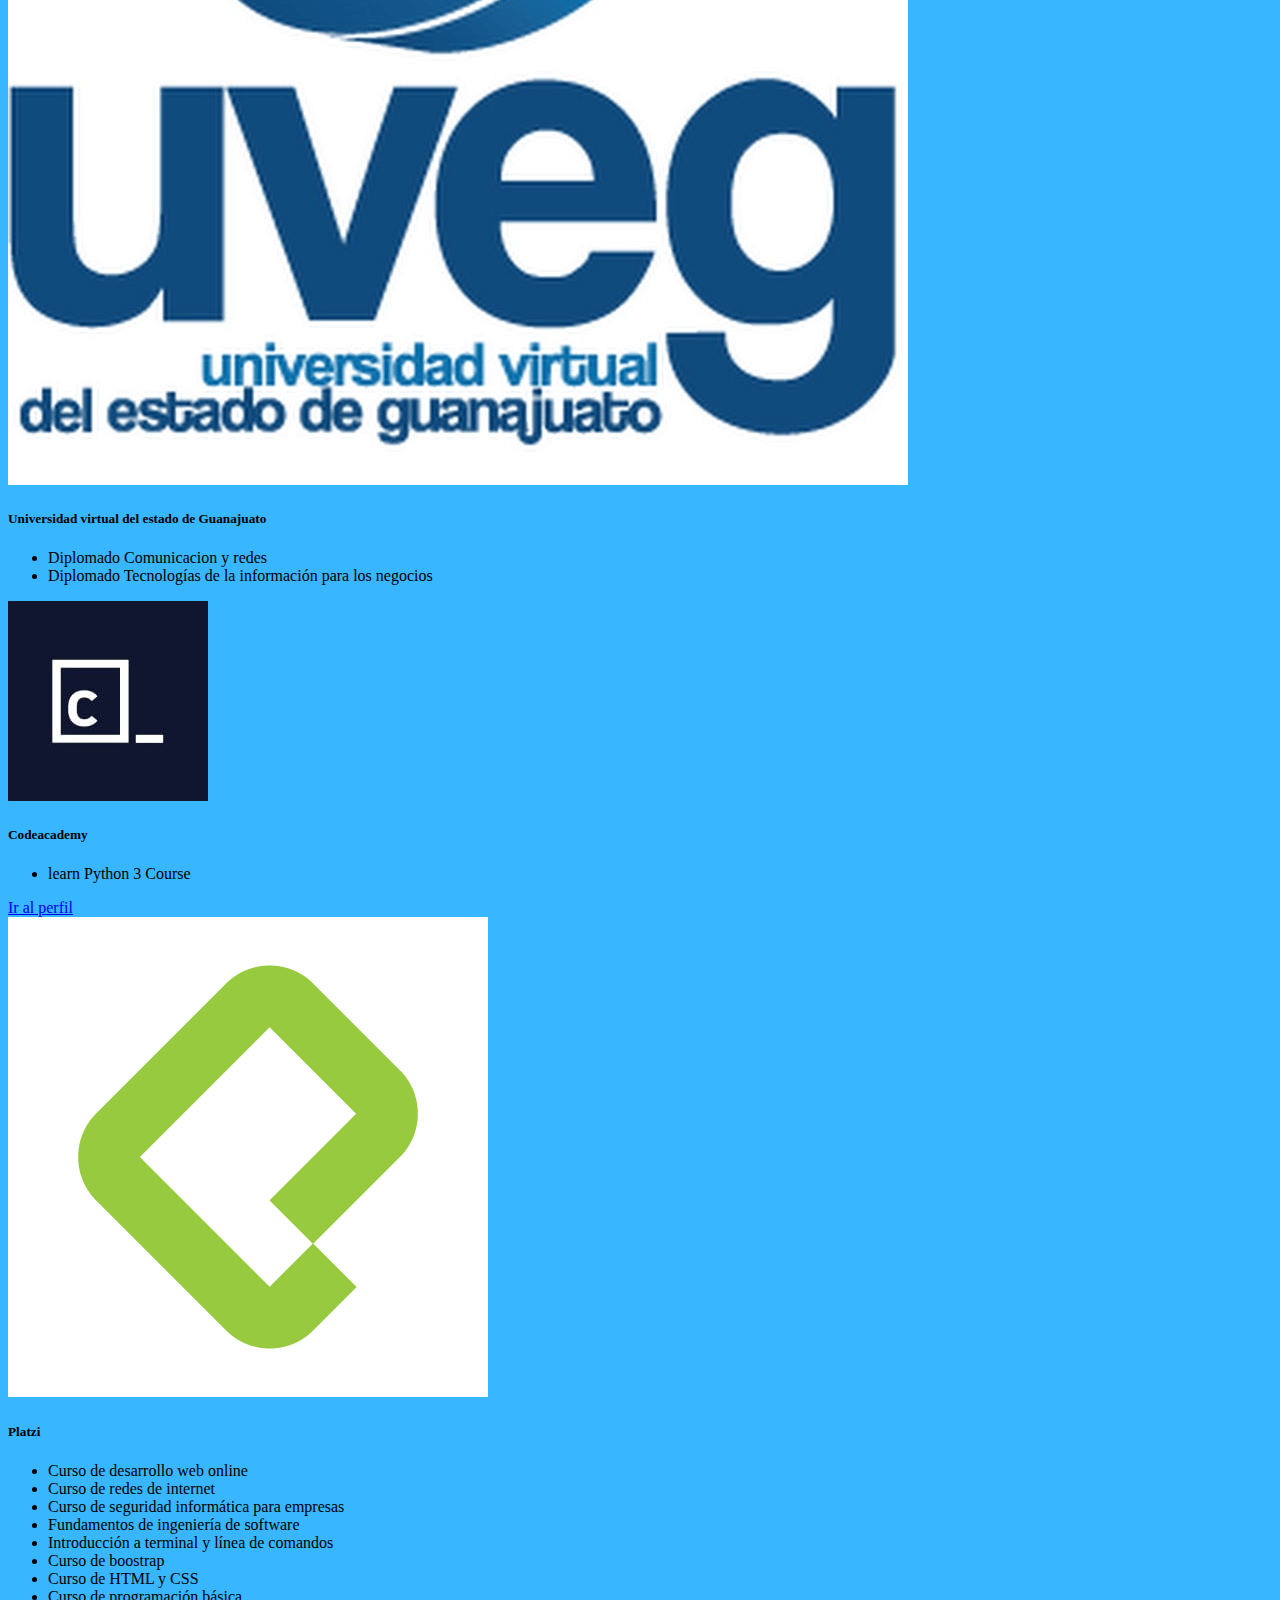
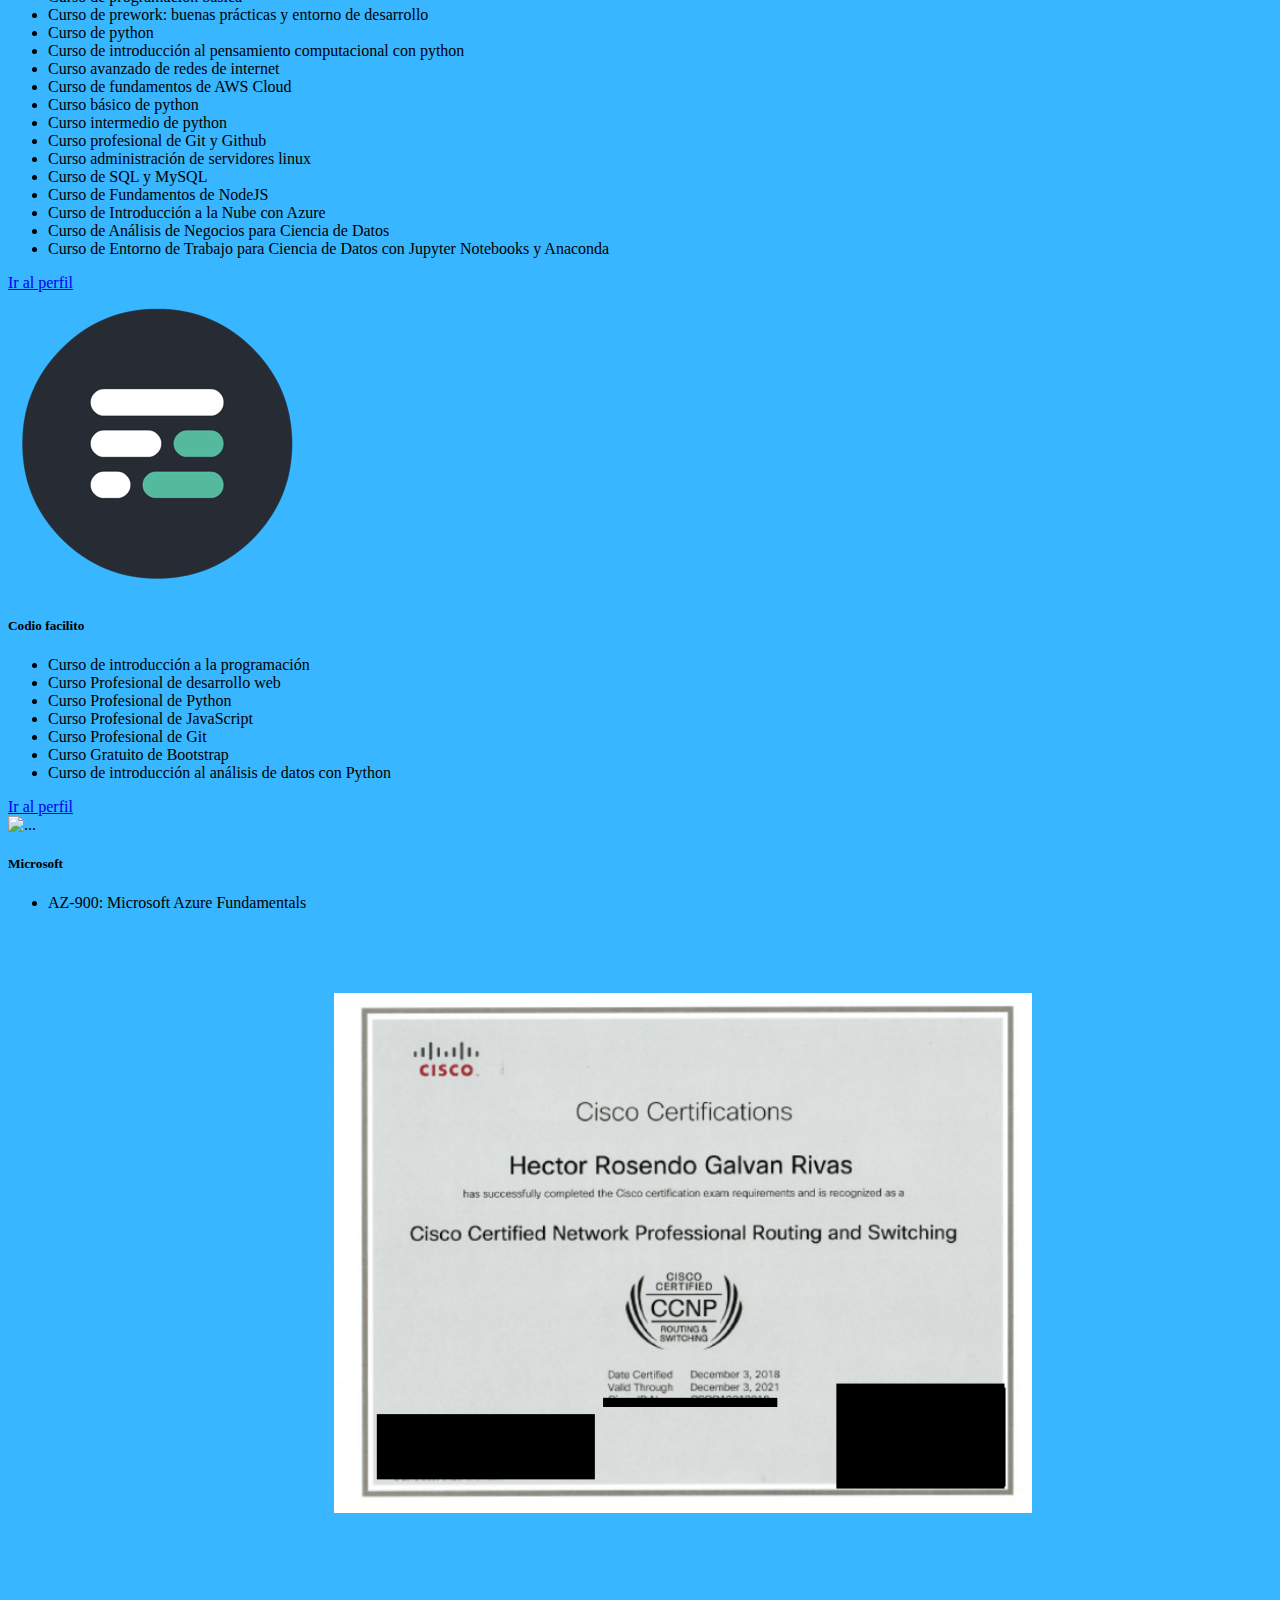
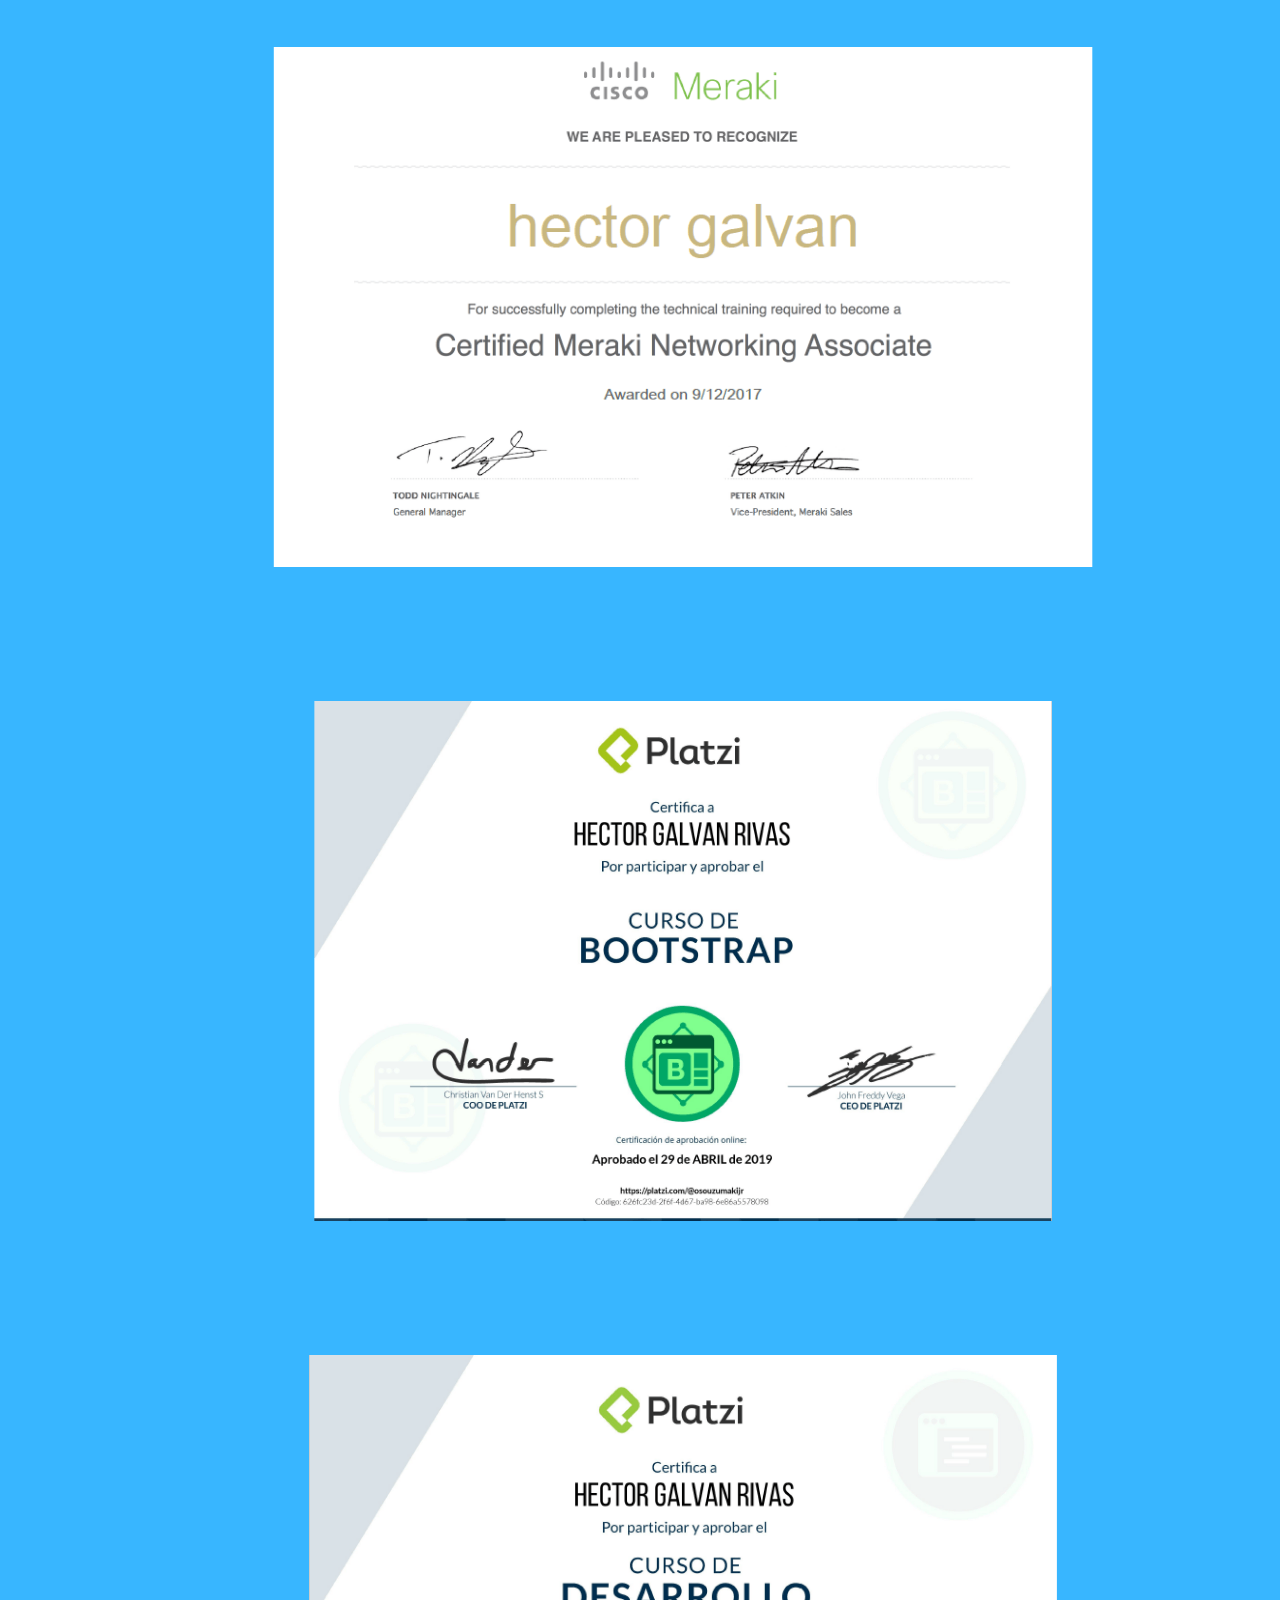
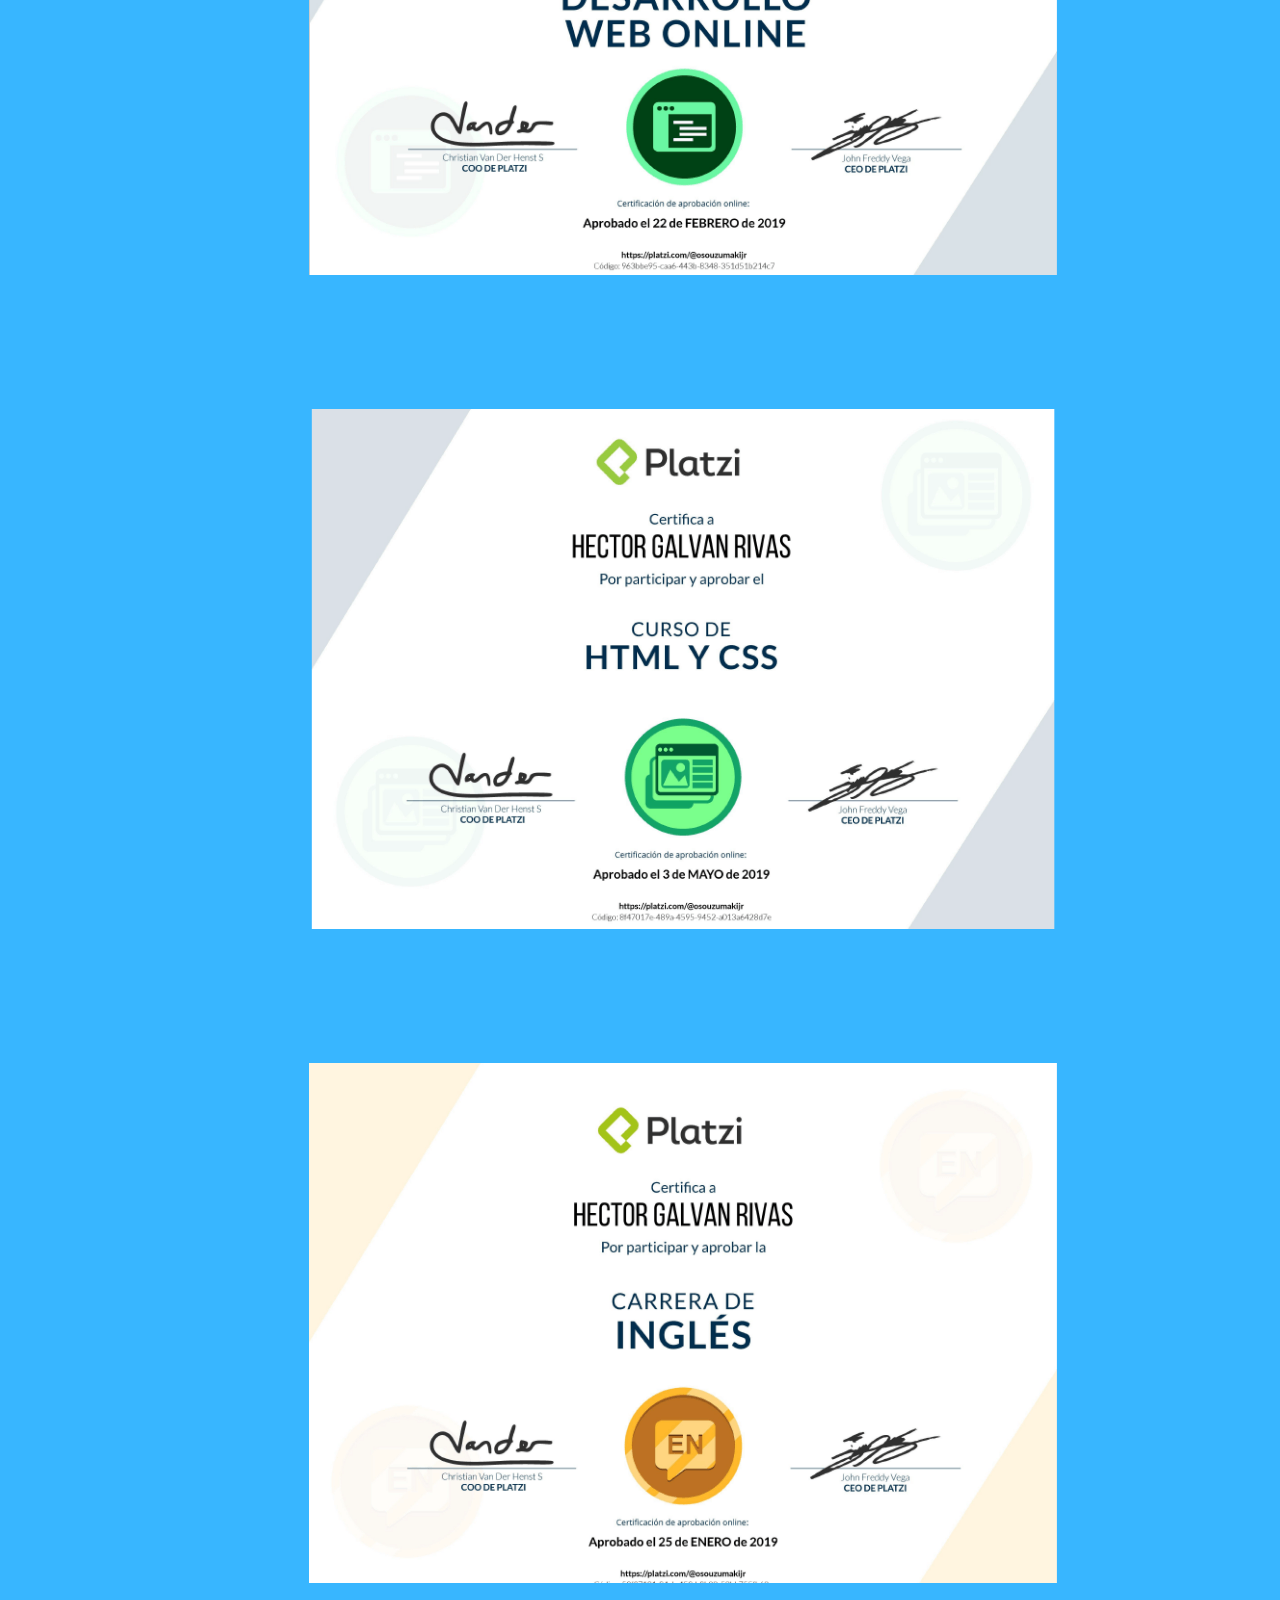
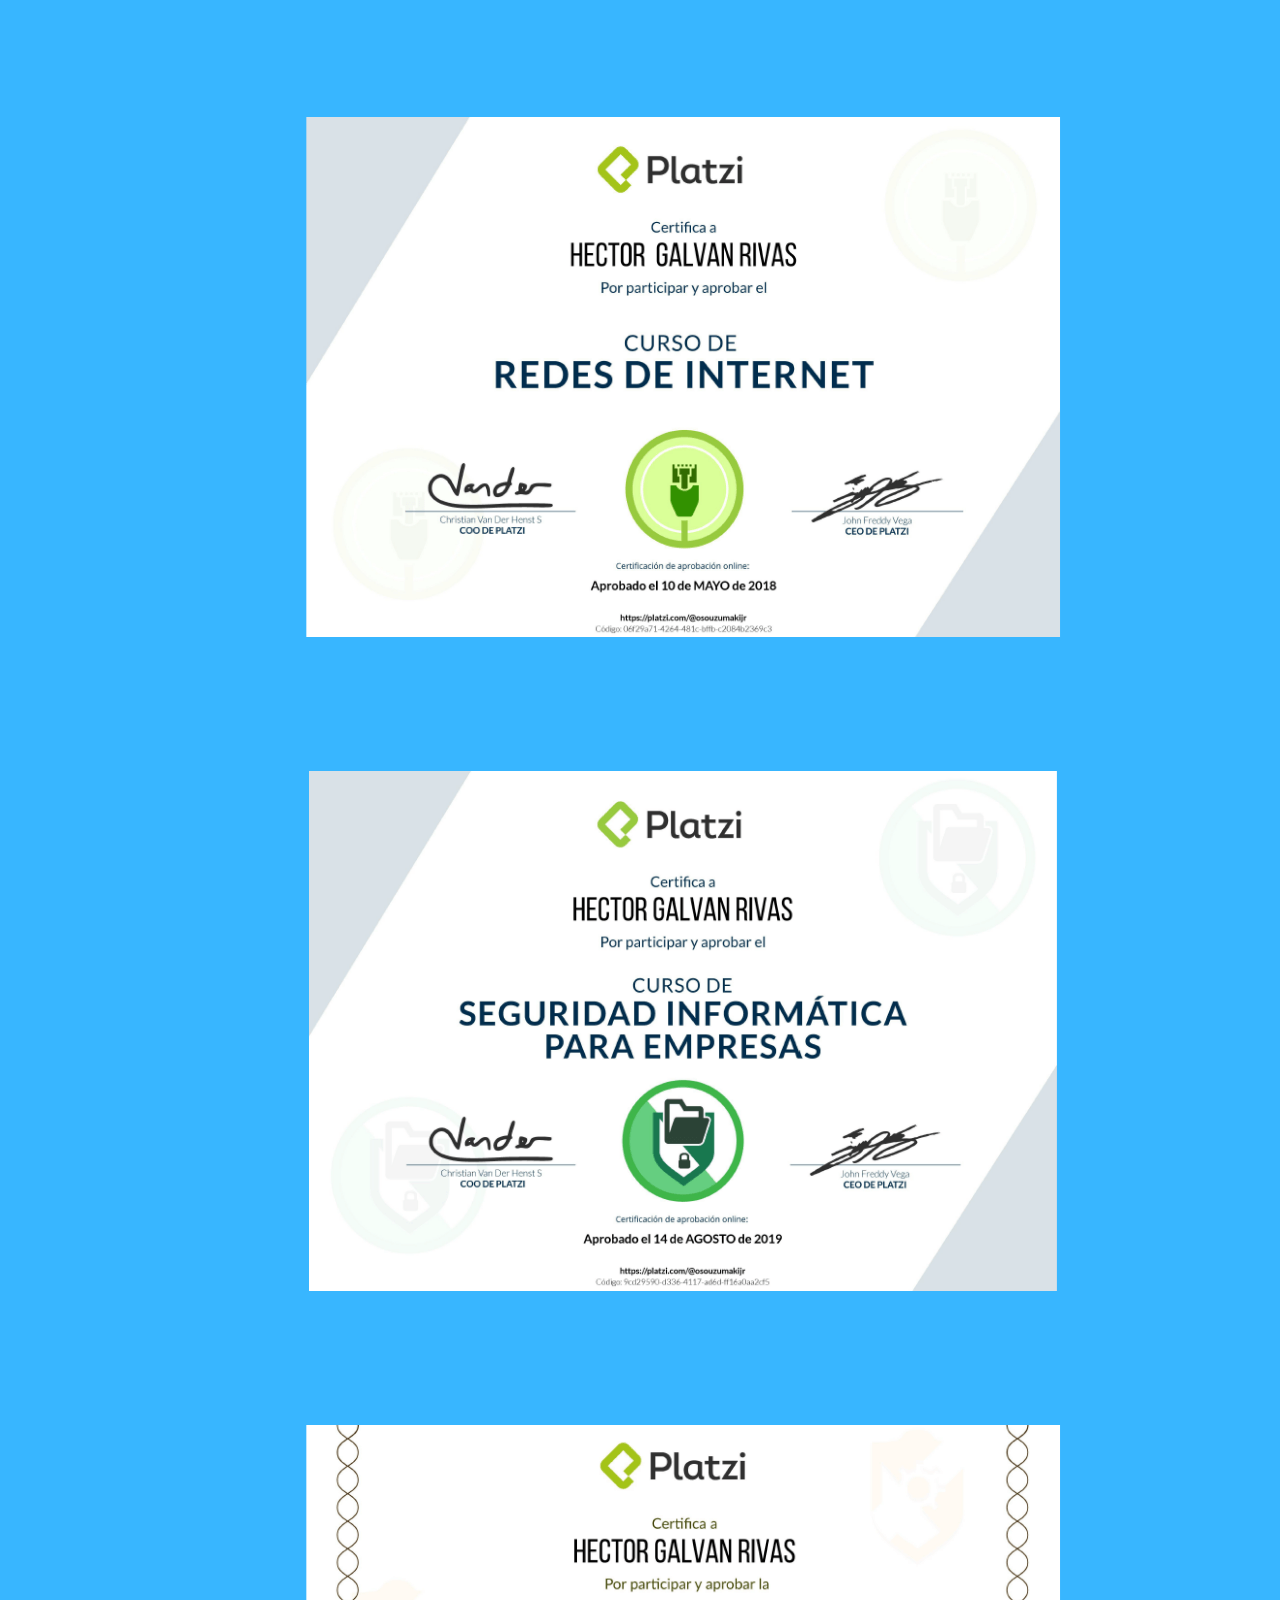
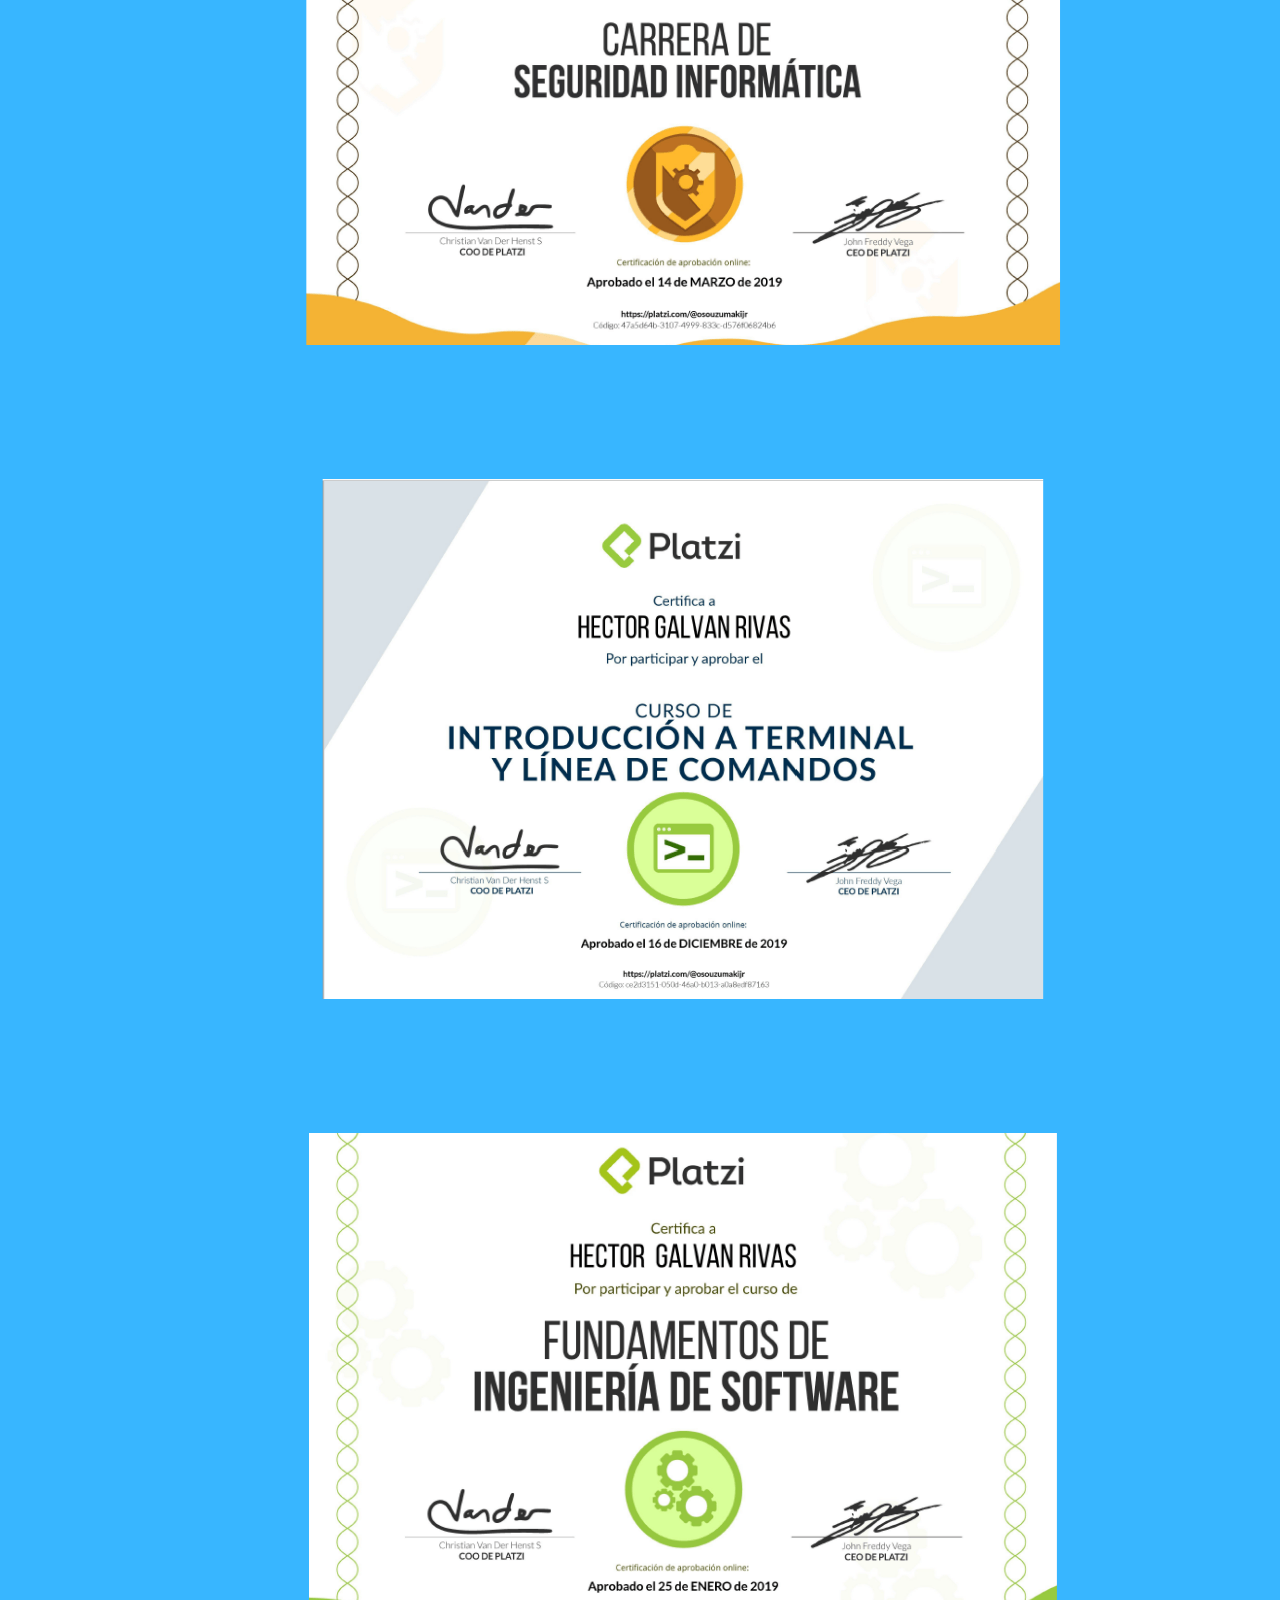
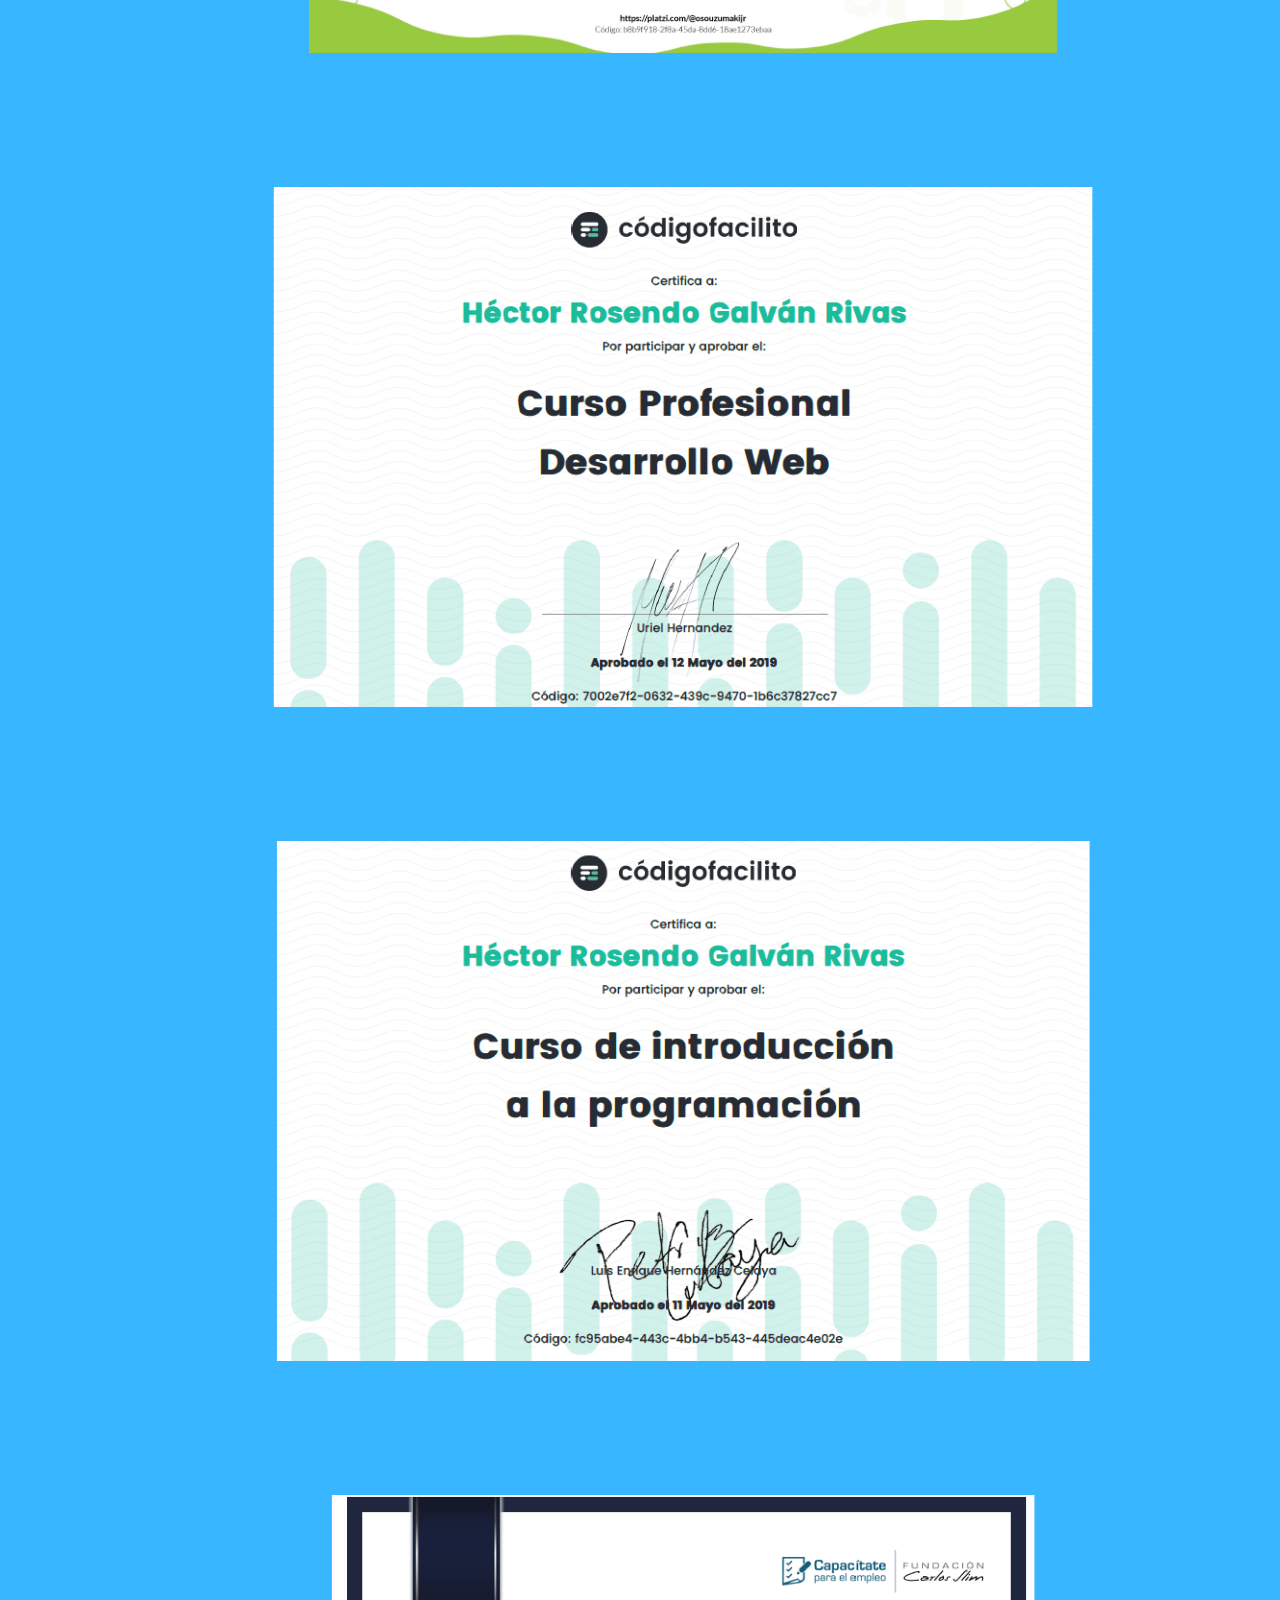
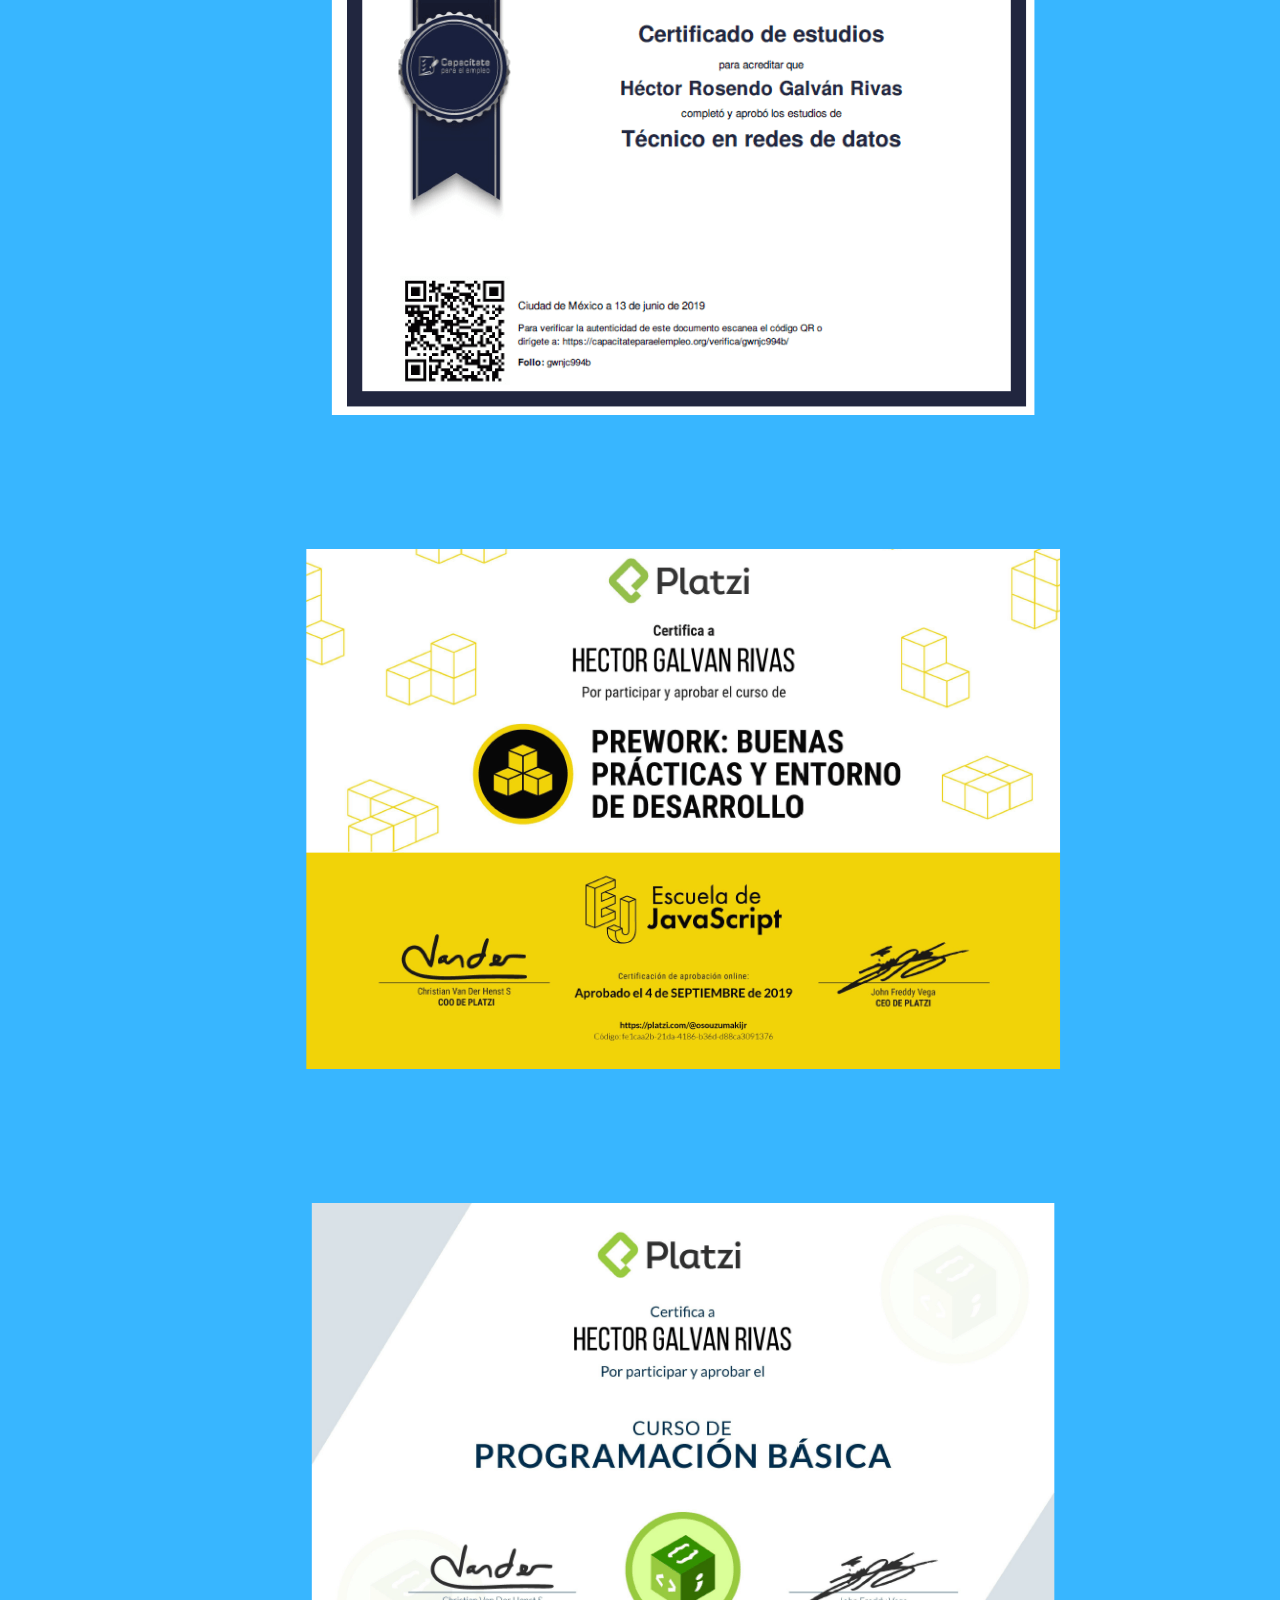
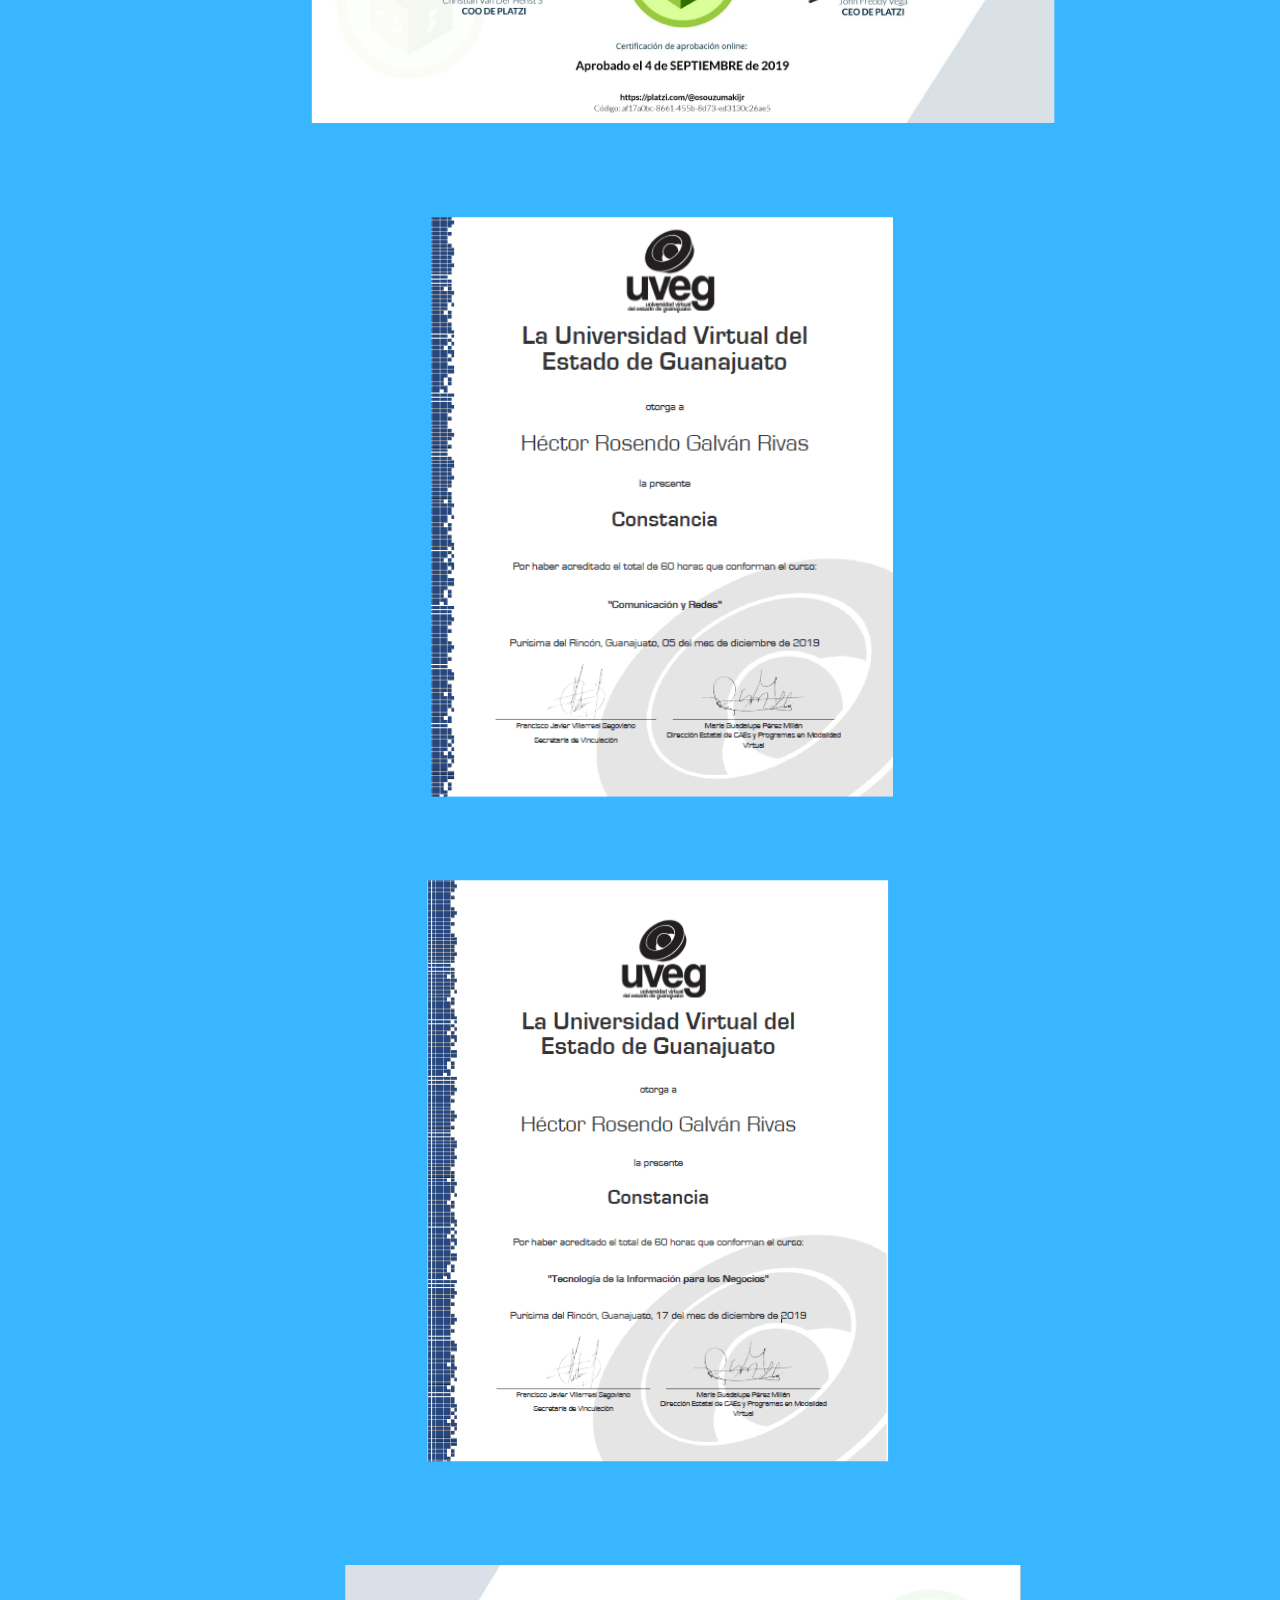
==== commit 1bd2cb43: "nueva version portafolio 2021" ====
--- a/certificaciones.html
+++ b/certificaciones.html
@@ -48,15 +48,15 @@
                         </li>
                       
                           <li class="nav-item ">
-                       <a class="nav-link" href="#trabajo">  <i class="far fa-address-card"></i> Experiencia <span class="sr-only">(current)</span></a>
+                       <a class="nav-link" href="experiencia.html">  <i class="far fa-address-card"></i> Experiencia <span class="sr-only">(current)</span></a>
                       </li>
                       
                       <li class="nav-item ">
-                        <a class="nav-link" href="#contact"><i class="fas fa-phone-alt"></i> Contacto </a>
+                        <a class="nav-link" href="contacto.html"><i class="fas fa-phone-alt"></i> Contacto </a>
                       </li>
                   
                       <li class="nav-item">
-                        <a class="nav-link" href="https://github.com/inghgalvan1"><i class="fab fa-github"></i> Github </a>
+                        <a class="nav-link" href="https://github.com/inghgalvanIA"><i class="fab fa-github"></i> Github </a>
                       </li>
                     
                       <li class="nav-item ">
@@ -86,172 +86,119 @@
                 <br />
             </div>
 
-              
-              <div class="container">
-                <div class="row">
-                  <div class="col-12 col-sx-12 col-sm-12 col-md-6 col-lg-6">
-                    <!--Cisco-->
-                    <div class="card mb-3" style="max-width: 540px;">
-                        <div class="row no-gutters">
-                          <div class="col-md-4">
-                            <img src="images/cisco.png" class="card-img" alt="Cisco">
-                          </div>
-                          <div class="col-md-8">
-                            <div class="card-body">
-                              <h5 class="card-title">Cisco</h5>
-                             <ul>
-                                <li>Cisco Meraki Network Associate</li>
-                                <li>Cisco Certified Network Associate</li>
-                                <li>Cisco Certified Network Associate Routing and Switching </li>
-                                <li>Cisco Certified Network Professional Enterprise </li>
-                                <li>Cisco Certified Network Professional Routing and Switching </li>
-                                <li>Cisco Certified Specialist - Enterprise Advanced Infrastructure Implementation </li>
-                                <li>Cisco Certified Specialist - Enterprise Core</li>
-                              </ul>
-                            <p class="card-text"><small class="text-muted">Hasta 2022</small></p>
-                            </div>
-                          </div>
-                        </div>
-                      </div>
+            <div class="card-columns">
+                <div class="card">
+                  <img src="images/cisco.png" class="card-img-top" alt="...">
+                  <div class="card-body">
+                    <h5 class="card-title">Cisco</h5>
+                    <p class="card-text"><ul>
+                        <li>Cisco Meraki Network Associate</li>
+                        <li>Cisco Certified Network Associate</li>
+                        <li>Cisco Certified Network Associate Routing and Switching </li>
+                        <li>Cisco Certified Network Professional Enterprise </li>
+                        <li>Cisco Certified Network Professional Routing and Switching </li>
+                        <li>Cisco Certified Specialist - Enterprise Advanced Infrastructure Implementation </li>
+                        <li>Cisco Certified Specialist - Enterprise Core</li>
+                    </ul></p>
+                  </div>
                 </div>
-              
-                         <!--IEU-->
-              
-                    <div class="col-12 col-sx-12 col-sm-12 col-md-6 col-lg-6">
-                        <div class="card mb-3" style="max-width: 540px;">
-                        <div class="row no-gutters">
-                          <div class="col-md-4">
-                            <img src="images/ieu.jpeg" class="card-img" alt="Cisco">
-                            <img src="images/uveg_dos.jpg" class="card-img" alt="Cisco">
-                          </div>
-                          <div class="col-md-8">
-                            <div class="card-body">
-                              <h5 class="card-title">Universidad IEU</h5>
-                             <ul>
-                                <li>Diplomado de habilidades directivas</li>
-                                <br />
-                                <br />
-                                <br />
-                                <br />
-                             </ul> 
-                             <h5 class="card-title">Universidad Virtual del Estado de Guanajuato</h5>
-                             <ul>
-                                <li>Diplomado Comunicacion y redes</li>
-                                <li>Diplomado Tecnologías de la información para los negocios</li>
-                                <br />
-                                <br />
-                                <br />
-                             </ul> 
-                            </div>
-                        </div>
-                      </div>
-                    </div>   
-                </div>
+
+                <div class="card">
+                    <img src="images/ieu.jpeg" class="card-img-top" alt="...">
+                    <div class="card-body">
+                      <h5 class="card-title">Universidad IEU</h5>
+                      <p class="card-text"><ul>
+                        <li>Diplomado de habilidades directivas</li>
+                      </ul></p>
+                    </div>
+                  </div>
+
+                
+                  <div class="card">
+                    <img src="images/uveg.png" class="card-img-top" alt="...">
+                    <div class="card-body">
+                      <h5 class="card-title">Universidad virtual del estado de Guanajuato</h5>
+                      <p class="card-text"><ul>
+                        <li>Diplomado Comunicacion y redes</li>
+                         <li>Diplomado Tecnologías de la información para los negocios</li>
+                      </ul></p>
+                    </div>
+                  </div>
+  
+                  <div class="card">
+                    <img src="images/code.jpeg" class="card-img-top" alt="...">
+                    <div class="card-body">
+                      <h5 class="card-title">Codeacademy</h5>
+                      <p class="card-text"><ul>
+                        <li>learn Python 3 Course</li>
+                      </ul></p>
+                      <a href="https://www.codecademy.com/profiles/cloud9338108642" class="btn btn-primary stretched-link">Ir al perfil</a>
+                    </div>
+                  </div>
+  
+                
+                  <div class="card">
+                    <img src="images/platzi.png" class="card-img-top" alt="...">
+                    <div class="card-body">
+                      <h5 class="card-title">Platzi</h5>
+                      <p class="card-text"><ul>
+                        <li>Curso de desarrollo web online</li>
+                        <li>Curso de redes de internet </li>
+                        <li>Curso de seguridad informática para empresas</li>
+                        <li>Fundamentos de ingeniería de software </li>
+                        <li>Introducción a terminal y línea de comandos  </li>
+                        <li>Curso de boostrap  </li>
+                        <li>Curso de HTML y CSS  </li>
+                        <li>Curso de programación básica   </li>
+                        <li>Curso de prework: buenas prácticas y entorno de desarrollo</li>
+                        <li>Curso de python</li>
+                        <li>Curso de introducción al pensamiento computacional con python</li>
+                        <li>Curso avanzado de redes de internet</li>
+                        <li>Curso de fundamentos de AWS Cloud</li>
+                        <li>Curso básico de python</li>
+                        <li>Curso intermedio de python</li>
+                        <li>Curso profesional de Git y Github</li>
+                        <li>Curso administración de servidores linux </li>
+                        <li>Curso de SQL y MySQL</li>
+                        <li>Curso de Fundamentos de NodeJS</li>
+                        <li>Curso de Introducción a la Nube con Azure</li>
+                        <li>Curso de Análisis de Negocios para Ciencia de Datos</li>
+                        <li>Curso de Entorno de Trabajo para Ciencia de Datos con Jupyter Notebooks y Anaconda</li>
+                      </ul></p>
+                      <a href="https://platzi.com/p/inghgalvan/" class="btn btn-primary stretched-link">Ir al perfil</a>
+                    </div>
+                  </div>
+
+                  <div class="card">
+                    <img src="images/codi.png" class="card-img-top" alt="...">
+                    <div class="card-body">
+                      <h5 class="card-title">Codio facilito</h5>
+                      <p class="card-text"><ul>
+                        <li>Curso de introducción a la programación</li>
+                        <li>Curso Profesional de desarrollo web </li>
+                        <li>Curso Profesional de Python</li>
+                        <li>Curso Profesional de JavaScript</li>
+                        <li>Curso Profesional de Git</li>
+                        <li>Curso Gratuito de Bootstrap</li>
+                        <li>Curso de introducción al análisis de datos con Python</li>
+                      </ul></p>
+                      <a href="https://codigofacilito.com/usuarios/inghgalvan" class="btn btn-primary stretched-link">Ir al perfil</a>
+                    </div>
+                  </div>
+
+
+
+                  <div class="card">
+                    <img src="images/micro.jpeg" class="card-img-top" alt="...">
+                    <div class="card-body">
+                      <h5 class="card-title">Microsoft</h5>
+                      <p class="card-text"><ul>
+                        <li>AZ-900: Microsoft Azure Fundamentals</li>
+                    </div>
+                  </div>
+
+
               </div>
-              
-              <!--CODEACADEMY-->
-              
-              <div class="row">
-               
-                <div class="col-12 col-sx-12 col-sm-12 col-md-6 col-lg-6">
-              
-                    <div class="card mb-3" style="max-width: 540px;">
-                        <div class="row no-gutters">
-                          <div class="col-md-4">
-                            <img src="images/code.jpeg" class="card-img" alt="Cisco">
-                          </div>
-                          <div class="col-md-8">
-                            <div class="card-body">
-                              <h5 class="card-title">CODEACADEMY</h5>
-                             <ul>
-                                <li>learn Python 3 Course</li>
-                                <br />
-                                <br />
-                                <br />
-                                <br />
-                                <br />
-                             </ul>
-                             <a href="https://www.codecademy.com/profiles/cloud9338108642" class="btn btn-primary stretched-link">Ir al perfil</a>
-                            </div>
-                          </div>
-                        </div>
-                    </div> 
-                </div>
-              
-                <!--Codigo facilito-->
-              
-                <div class="col-12 col-sx-12 col-sm-12 col-md-6 col-lg-6">
-                    <div class="card mb-3" style="max-width: 540px;">
-                        <div class="row no-gutters">
-                          <div class="col-md-4">
-                            <img src="images/codi.png" class="card-img" alt="codi">
-                          </div>
-                            <div class="col-md-8">
-                            <div class="card-body">
-                              <h5 class="card-title">Codigo facilito</h5>
-                             <ul>
-                                <li>Curso de introducción a la programación</li>
-                                <li>Curso Profesional de desarrollo web </li>
-                                <li>Curso Profesional de Python</li>
-                                <li>Curso Profesional de JavaScript</li>
-                                <li>Curso Gratuito de Bootstrap</li>
-                             </ul>
-                             <a href="https://codigofacilito.com/usuarios/inghgalvan" class="btn btn-primary stretched-link">Ir al perfil</a>
-                            </div>
-                            </div>
-                        </div>
-                    </div> 
-                </div> 
-              
-              </div>
-              
-              <div class="row">
-                <div class="col-12 col-sx-12 col-sm-12 col-md-12 col-lg-12">
-                    <div class="card mb-3" style="max-width: 1040px;">
-                        <div class="row no-gutters">
-                          <div class="col-md-4 col-lg-4">
-                            <img src="images/platzi.png" class="card-img" alt="platzi">
-                          </div>
-                            <div class="col-md-8 col-lg-8">
-                            <div class="card-body" style="height: auto;">
-                              <h5 class="card-title">Platzi</h5>
-                             <ul>
-                                <li>Curso de desarrollo web online</li>
-                                <li>Curso de redes de internet </li>
-                                <li>Curso de seguridad informática para empresas</li>
-                                <li>Fundamentos de ingeniería de software </li>
-                                <li>Introducción a terminal y línea de comandos  </li>
-                                <li>Curso de boostrap  </li>
-                                <li>Curso de HTML y CSS  </li>
-                                <li>Curso de programación básica   </li>
-                                <li>Curso de prework: buenas prácticas y entorno de desarrollo</li>
-                                <li>Curso de python</li>
-                                <li>Curso de introducción al pensamiento computacional con python</li>
-                                <li>Curso avanzado de redes de internet</li>
-                                <li>Curso de fundamentos de AWS Cloud</li>
-                                <li>Curso básico de python</li>
-                                <li>Curso intermedio de python</li>
-                                <li>Curso profesional de Git y Github</li>
-                                <li>Curso administración de servidores linux </li>
-                                <li>Curso de SQL y MySQL</li>
-                                <li>Curso de Fundamentos de NodeJS</li>
-                            </ul>
-              
-                            <a href="https://platzi.com/p/inghgalvan/" class="btn btn-primary stretched-link">Ir al perfil</a>
-                            </div>
-                            </div>
-                        </div>
-                    </div> 
-              
-                </div>
-                
-              </div>
-              
-              </div>
-              
-              </div>
-              <br>
-              <br>
               
               
             
--- a/css/index.css
+++ b/css/index.css
@@ -54,4 +54,54 @@
 .btn-primary
 {
     background:  #38b6ff;
-}+}
+
+h3
+{
+    color: white;
+    padding-top: 40px;
+    font-family: 'Anton';font-size: 25px;
+    
+}
+
+#correo
+{
+   
+    height: 200px;
+    width: 200px;
+    display: block;  
+    margin-left: auto;  
+    margin-right: auto;  
+    margin-top: 10px; 
+    padding: 5px;  
+}
+
+#github
+{
+   
+    height: 200px;
+    width: 200px;
+    display: block;  
+    margin-left: auto;  
+    margin-right: auto;  
+    margin-top: 10px; 
+    padding: 5px;  
+}
+
+#linkedin_imagen
+{
+   
+    height: 200px;
+    width: 200px;
+    display: block;  
+    margin-left: auto;  
+    margin-right: auto;  
+    margin-top: 10px; 
+    padding: 5px;  
+}
+
+#imagen_presentacion
+{
+    width: 100%;
+}
+
